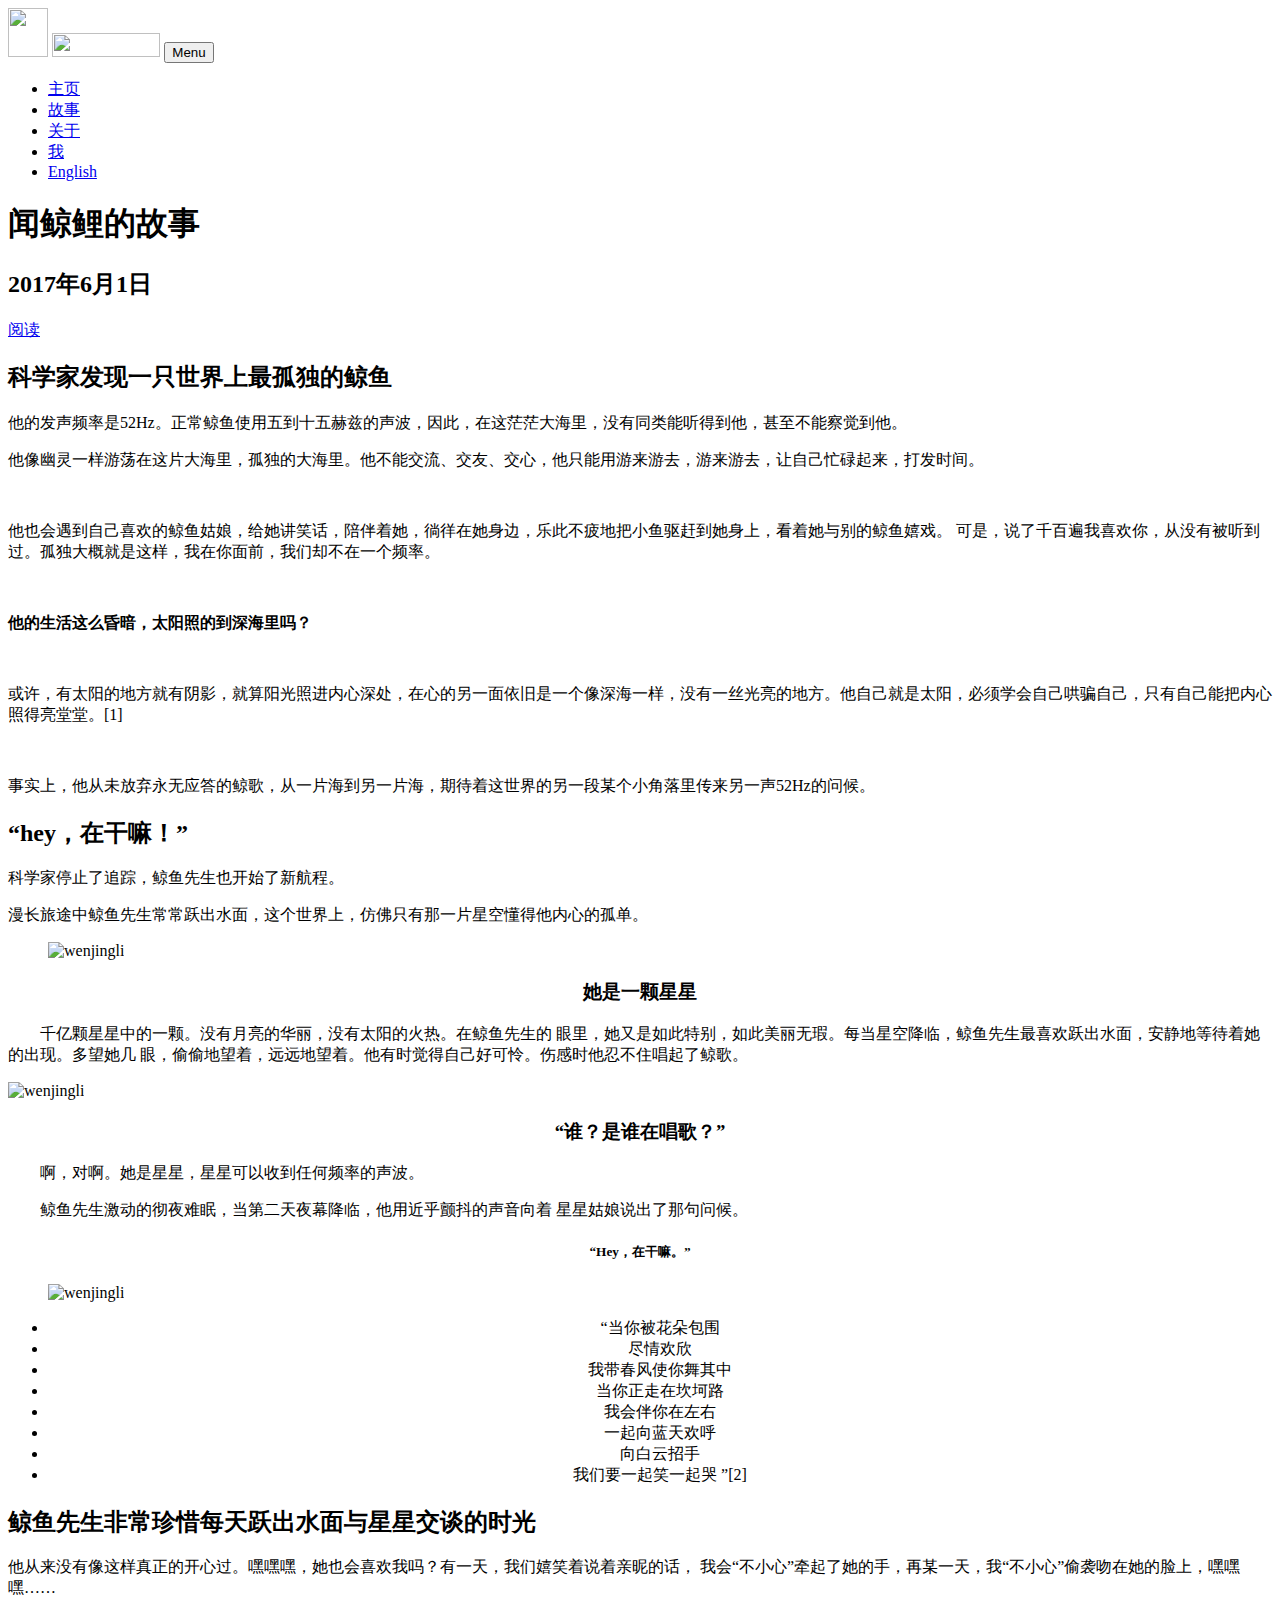
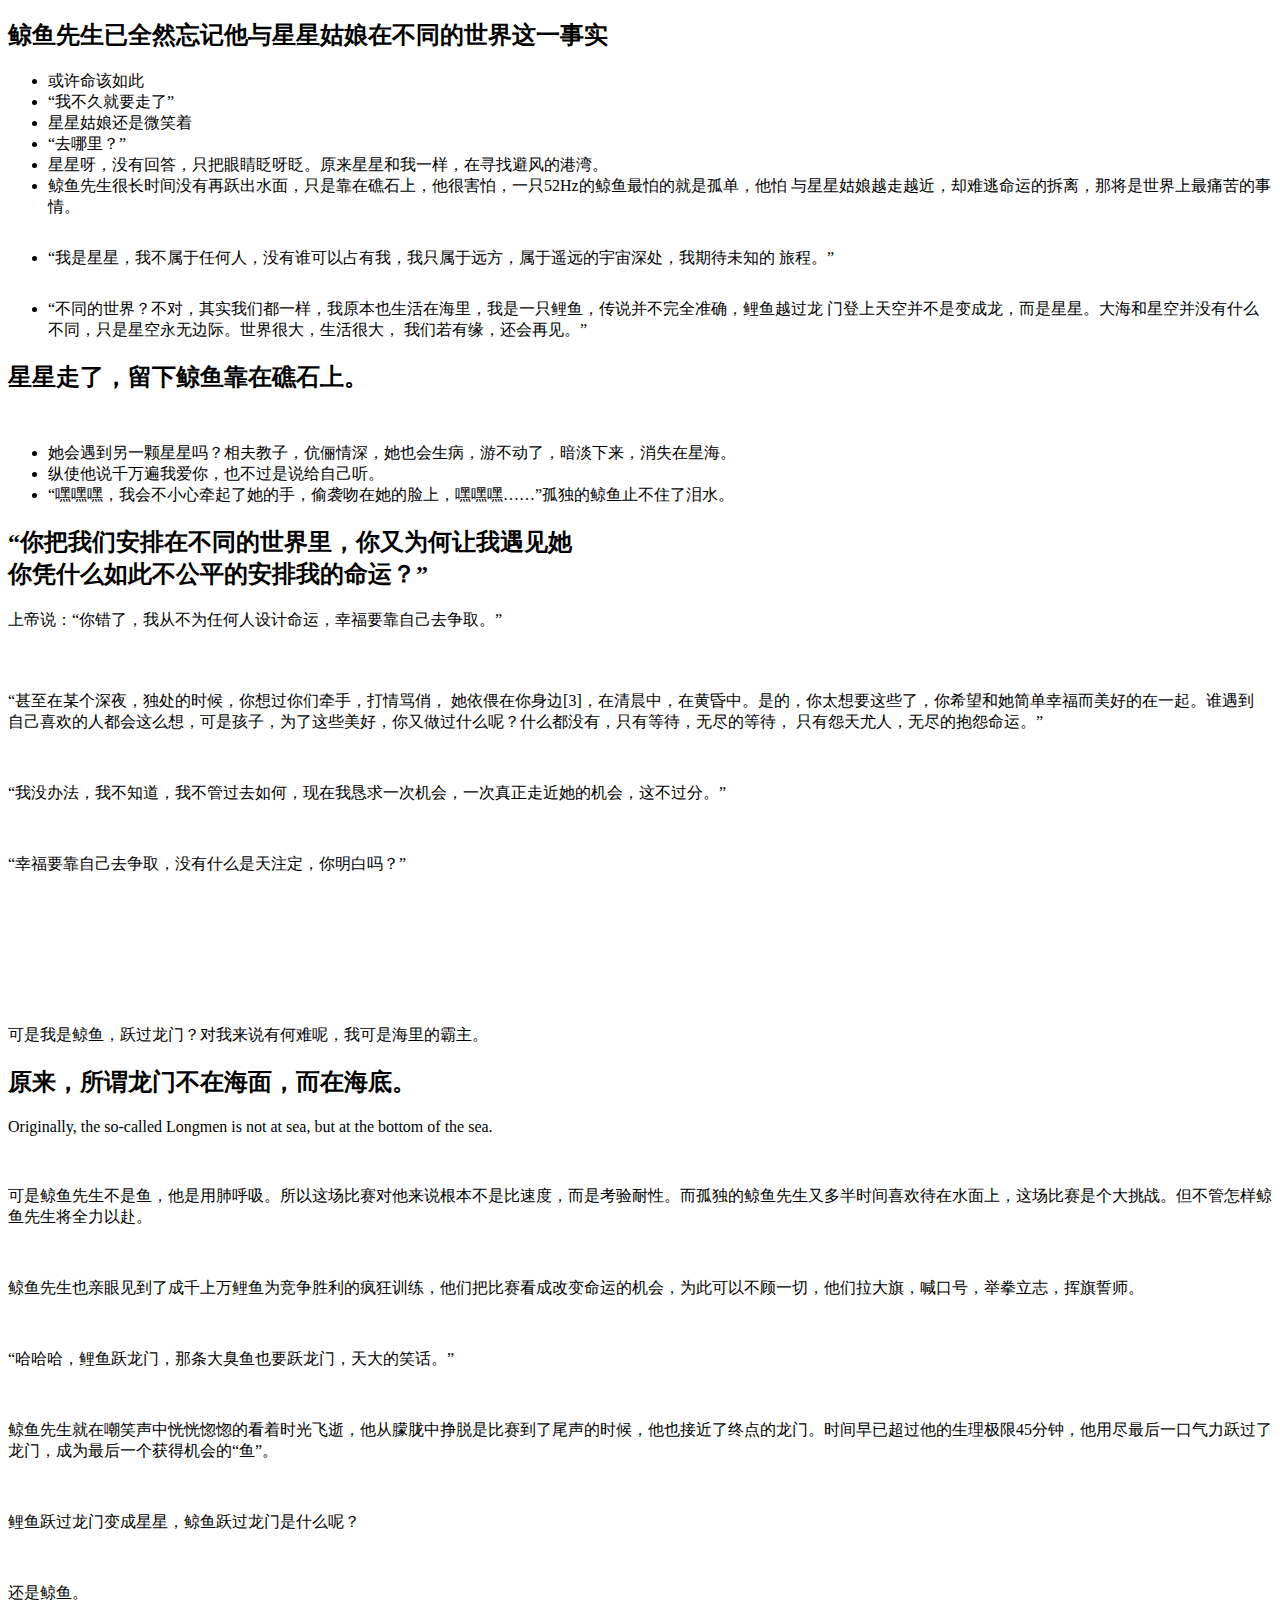
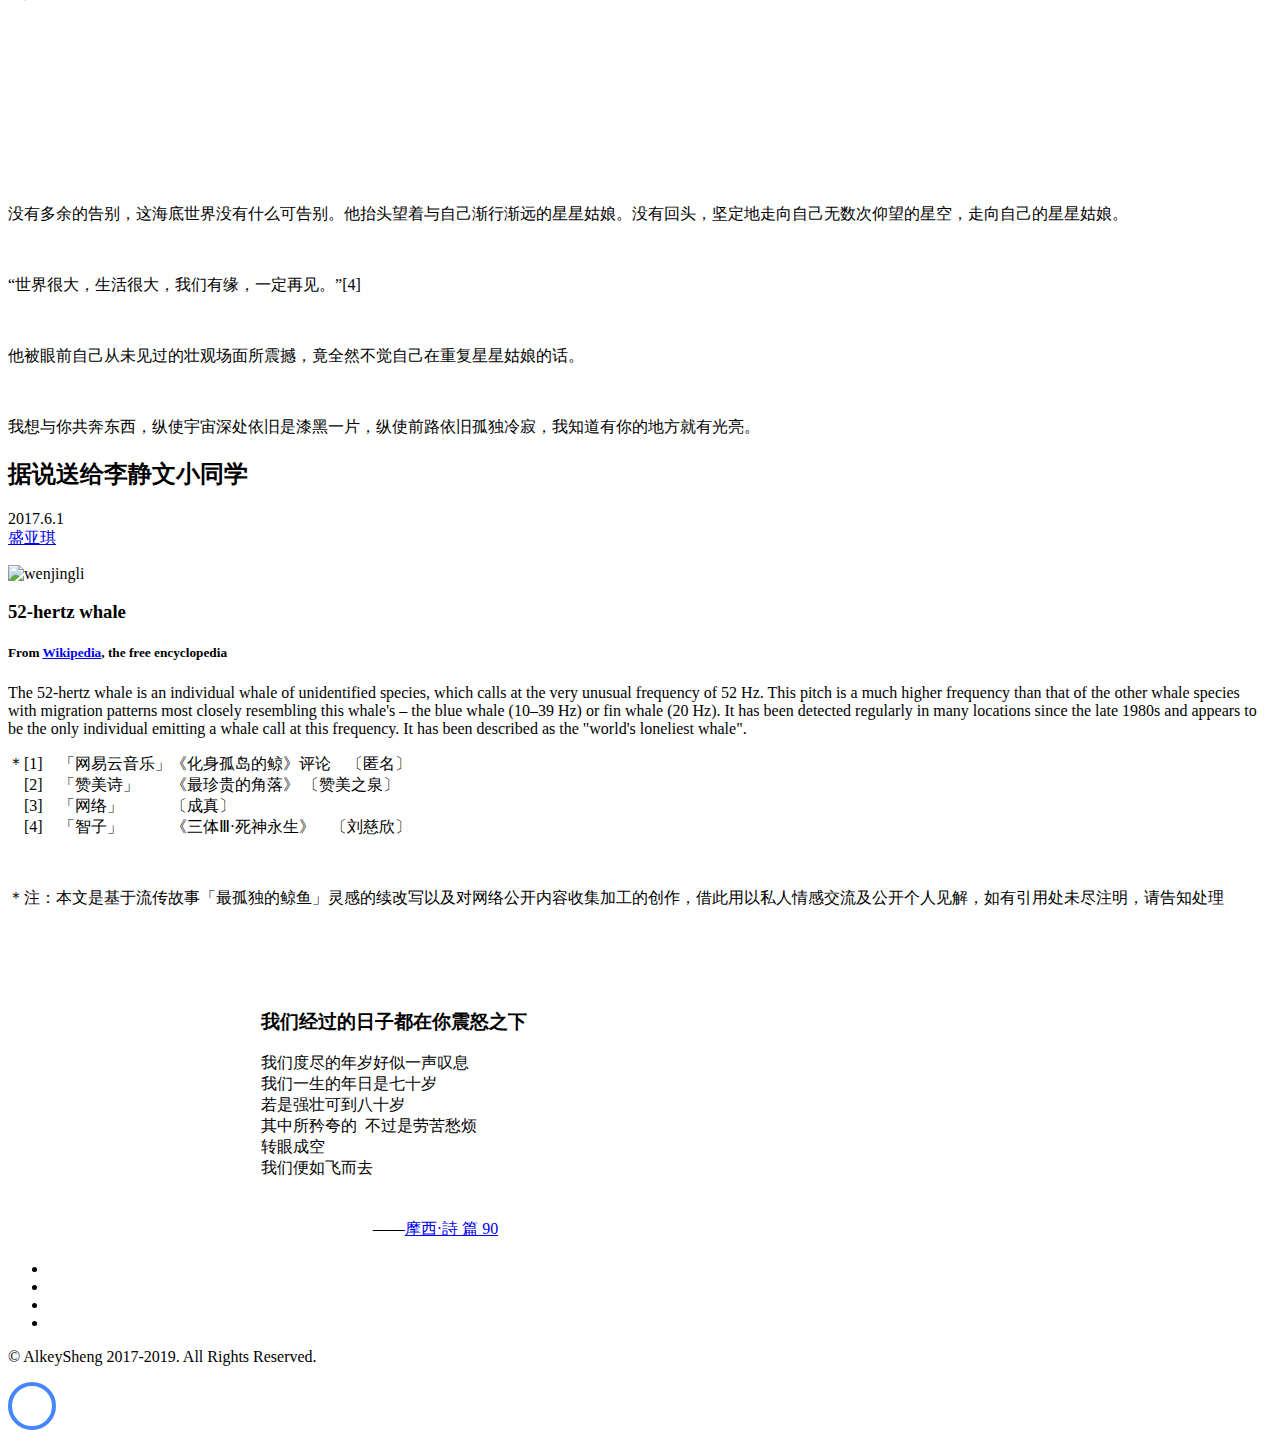
==== index.html @ c494d9fe "Add files via upload" ====
<!DOCTYPE html>
<html lang="en">
  <head>
    <title>闻鲸鲤的故事</title>
    <link rel="icon" href="bitbug_favicon.ico" type="image/x-icon">
    <meta charset="utf-8">
    <meta name="viewport" content="width=device-width, initial-scale=1, shrink-to-fit=no">
    <meta name="description" content="wenjingli" />
    
    <link href="https://fonts.googleapis.com/css?family=Raleway" rel="stylesheet">
    <link rel="stylesheet" href="bootstrap.min.css">
    <link rel="stylesheet" href="open-iconic-bootstrap.min.css">
    <link rel="stylesheet" href="animate.css">
    
    <link rel="stylesheet" href="owl.carousel.min.css">
    <link rel="stylesheet" href="owl.theme.default.min.css">

    <link rel="stylesheet" href="icomoon.css">
    <link rel="stylesheet" href="style.css">
  </head>
  <body data-spy="scroll" data-target="#ftco-navbar" data-offset="200">
    
    <nav class="navbar navbar-expand-lg navbar-dark ftco_navbar bg-dark ftco-navbar-light" id="ftco-navbar">
      <div class="container">
        <a class="navbar-brand" href="index.html"><img src="8B1A9002-C00D-49A8-9CEC-5CB482581A85.png" width="40" height="49"></a>
        <a class="navbar-brand" href="index.html"><img src="logo4.png" width="108.3" height="24.5"></a>
        
        <button class="navbar-toggler" type="button" data-toggle="collapse" data-target="#ftco-nav" aria-controls="ftco-nav" aria-expanded="false" aria-label="Toggle navigation">
          <span class="icon-menu"></span> Menu
        </button>

        <div class="collapse navbar-collapse" id="ftco-nav">
          <ul class="navbar-nav ml-auto">
            <li class="nav-item active"><a href="#section-home" class="nav-link">主页</a></li>
            <li class="nav-item"><a href="#section-features" class="nav-link">故事</a></li>
            <li class="nav-item"><a href="#section-about" class="nav-link">关于</a></li>
            <li class="nav-item"><a href="#section-contact" class="nav-link">我</a></li>
            <li class="nav-item"><a href="index_englishpage.html" class="nav-link">English</a></li>
          </ul>
        </div>
      </div>
    </nav>
    <!-- END nav -->

    <section class="ftco-cover ftco-slant" style="background-image: url(bg_3.jpg);" id="section-home">
      <div class="container">
        <div class="row align-items-center justify-content-center text-center ftco-vh-100">
          <div class="col-md-10">
            <h1 class="ftco-heading ftco-animate">闻鲸鲤的故事</h1>
            <h2 class="h5 ftco-subheading mb-5 ftco-animate">2017年6月1日</h2>
            <p><a href="#section-features"  class="btn btn-primary ftco-animate">阅读</a></p>
          </div>
        </div>
      </div>
    </section>
    
    

    <section class="ftco-section bg-light  ftco-slant ftco-slant-white" id="section-features">
      <div class="container">
        
        <div class="row">
          <div class="col-md-12 text-center mb-5 ftco-animate">
            <h2 class="text-uppercase ftco-uppercase">科学家发现一只世界上最孤独的鲸鱼</h2>
            <div class="row justify-content-center">
              <div class="col-md-7">
                <p class="lead">他的发声频率是52Hz。正常鲸鱼使用五到十五赫兹的声波，因此，在这茫茫大海里，没有同类能听得到他，甚至不能察觉到他。</p>
              </div>
            </div>
          </div>
          <div class="story">
            <p id="first">   他像幽灵一样游荡在这片大海里，孤独的大海里。他不能交流、交友、交心，他只能用游来游去，游来游去，让自己忙碌起来，打发时间。</p>
            <p style="margin-top:50px;">他也会遇到自己喜欢的鲸鱼姑娘，给她讲笑话，陪伴着她，徜徉在她身边，乐此不疲地把小鱼驱赶到她身上，看着她与别的鲸鱼嬉戏。 可是，说了千百遍我喜欢你，从没有被听到过。孤独大概就是这样，我在你面前，我们却不在一个频率。</p>
            <h4 style="margin-top:50px;">他的生活这么昏暗，太阳照的到深海里吗？</h4>
            <P style="margin-top:50px;">或许，有太阳的地方就有阴影，就算阳光照进内心深处，在心的另一面依旧是一个像深海一样，没有一丝光亮的地方。他自己就是太阳，必须学会自己哄骗自己，只有自己能把内心照得亮堂堂。[1]</P>
            <p style="margin-top:50px;">事实上，他从未放弃永无应答的鲸歌，从一片海到另一片海，期待着这世界的另一段某个小角落里传来另一声52Hz的问候。</p>
          </div>

    </section>
    <!-- END section -->

    <section class="ftco-section ftco-slant" id="section-services">
      <div class="container">
        <div class="row">
          <div class="col-md-12 text-center ftco-animate">
            <h2 class="text-uppercase ftco-uppercase">“hey，在干嘛！”</h2>
            <div class="row justify-content-center mb-5">
              <div class="col-md-7">
                <p class="lead">科学家停止了追踪，鲸鱼先生也开始了新航程。</p>
                <p class="lead"> 漫长旅途中鲸鱼先生常常跃出水面，这个世界上，仿佛只有那一片星空懂得他内心的孤单。</p>
              </div>
            </div>
          </div>
        </div>
        <!-- END row -->
        <div class="row">
          <div class="col-lg-4 mb-5 ftco-animate">
            <figure><img src="img_2.jpg" alt="wenjingli" class="img-fluid"></figure>
            <div class="p-3">
              <h3 class="h4" style="text-align: center">她是一颗星星</h3>
              <p class="mb-4" style="text-indent:2em;">千亿颗星星中的一颗。没有月亮的华丽，没有太阳的火热。在鲸鱼先生的
                眼里，她又是如此特别，如此美丽无瑕。每当星空降临，鲸鱼先生最喜欢跃出水面，安静地等待着她的出现。多望她几
                眼，偷偷地望着，远远地望着。他有时觉得自己好可怜。伤感时他忍不住唱起了鲸歌。</p>

            </div>
          </div>

          <div class="col-lg-4 mb-5 ftco-animate">
            <figure style="margin: auto"><img src="img_1.jpg"  alt="wenjingli" class="img-fluid"></figure>
            <div class="p-3">
              <h3 class="h4" style="text-align: center">“谁？是谁在唱歌？”</h3>
              <p class="mb-4" style="text-indent:2em;">啊，对啊。她是星星，星星可以收到任何频率的声波。</p>
              <p class="mb-4" style="text-indent:2em;">鲸鱼先生激动的彻夜难眠，当第二天夜幕降临，他用近乎颤抖的声音向着
                星星姑娘说出了那句问候。</p>
              <h5 style="text-align:center">“Hey，在干嘛。”</h5>
            </div>
          </div>

          <div class="col-lg-4 mb-5 ftco-animate">
            <figure><img src="img_3.jpg" style="margin: auto" alt="wenjingli" class="img-fluid"></figure>
            <div class="p-3">

              <ul class="list-unstyled ftco-list-check text-left" style="text-align: center">
                <li class="d-flex mb-2">“当你被花朵包围</li>
                <li class="d-flex mb-2">尽情欢欣</li>
                <li class="d-flex mb-2">我带春风使你舞其中</li>
                <li class="d-flex mb-2">当你正走在坎坷路</li>
                <li class="d-flex mb-2">我会伴你在左右</li>
                <li class="d-flex mb-2">一起向蓝天欢呼</li>
                <li class="d-flex mb-2">向白云招手</li>
                <li class="d-flex mb-2">我们要一起笑一起哭 ”[2]</li>
              </ul>
            </div>
          </div>

        </div>
      </div>
    </section>

    <section class="ftco-section bg-light ftco-slant ftco-slant-white" id="section-pricing" >
      <div class="container">
        <div class="row">
          <div class="col-md-12 text-center ftco-animate">
            <h2 class="text-uppercase ftco-uppercase">鲸鱼先生非常珍惜每天跃出水面与星星交谈的时光</h2>
            <div class="row justify-content-center mb-5">
              <div class="col-md-7">
                <p class="lead">他从来没有像这样真正的开心过。嘿嘿嘿，她也会喜欢我吗？有一天，我们嬉笑着说着亲昵的话，
                  我会“不小心”牵起了她的手，再某一天，我“不小心”偷袭吻在她的脸上，嘿嘿嘿……</p>
              </div>
            </div>
          </div>
        </div>
        <!-- END row -->
        <div class="row">
          <div class="col-md bg-white p-5 m-2 text-center mb-2 ftco-animate">
            <div class="ftco-pricing">
              <h2>鲸鱼先生已全然忘记他与星星姑娘在不同的世界这一事实</h2>
              <ul class="list-unstyled mb-5">
                <li>或许命该如此</li>
                <li>“我不久就要走了”</li>
                <li>星星姑娘还是微笑着</li>
                <li>“去哪里？”</li>
                <li>星星呀，没有回答，只把眼睛眨呀眨。原来星星和我一样，在寻找避风的港湾。</li>
                <li>鲸鱼先生很长时间没有再跃出水面，只是靠在礁石上，他很害怕，一只52Hz的鲸鱼最怕的就是孤单，他怕
                  与星星姑娘越走越近，却难逃命运的拆离，那将是世界上最痛苦的事情。</li>
              </ul>

            </div>
          </div>
          <div class="col-md bg-white p-5 m-2 text-center mb-2 ftco-animate">
            <div class="ftco-pricing">
              <ul class="list-unstyled mb-5" style="margin-top: 30px">
                <li>“我是星星，我不属于任何人，没有谁可以占有我，我只属于远方，属于遥远的宇宙深处，我期待未知的
                  旅程。”</li>
                <li style="margin-top: 30px">“不同的世界？不对，其实我们都一样，我原本也生活在海里，我是一只鲤鱼，传说并不完全准确，鲤鱼越过龙
                  门登上天空并不是变成龙，而是星星。大海和星空并没有什么不同，只是星空永无边际。世界很大，生活很大，
                  我们若有缘，还会再见。”</li>
              </ul>
            </div>
          </div>
          <div class="w-100 clearfix d-xl-none"></div>
          <div class="col-md bg-white  ftco-pricing-popular p-5 m-2 text-center mb-2 ftco-animate">
              <h2>星星走了，留下鲸鱼靠在礁石上。</h2>
              <ul class="list-unstyled mb-5">
                <li style="margin-top: 50px">她会遇到另一颗星星吗？相夫教子，伉俪情深，她也会生病，游不动了，暗淡下来，消失在星海。</li>
                <li>纵使他说千万遍我爱你，也不过是说给自己听。</li>
                <li>“嘿嘿嘿，我会不小心牵起了她的手，偷袭吻在她的脸上，嘿嘿嘿……”孤独的鲸鱼止不住了泪水。</li>

              </ul>
            </div>
          </div>

          </div>
        </div>
      </div>
    </section>


    <section class="ftco-section ftco-slant ftco-slant-light">
      <div class="container">
        <div class="row">
          <div class="col-md-12 text-center ftco-animate">
            <h2 class="text-uppercase ftco-uppercase">“你把我们安排在不同的世界里，你又为何让我遇见她<br/>你凭什么如此不公平的安排我的命运？”</h2>
            <div class="row justify-content-center mb-5">
              <div class="col-md-7">
                <p class="lead">上帝说：“你错了，我从不为任何人设计命运，幸福要靠自己去争取。”</p>
              </div>
            </div>
          </div>
        </div>
        <div class="story" style="margin-top: 60px">
          <p>“甚至在某个深夜，独处的时候，你想过你们牵手，打情骂俏，
          她依偎在你身边[3]，在清晨中，在黄昏中。是的，你太想要这些了，你希望和她简单幸福而美好的在一起。谁遇到
          自己喜欢的人都会这么想，可是孩子，为了这些美好，你又做过什么呢？什么都没有，只有等待，无尽的等待，
            只有怨天尤人，无尽的抱怨命运。”</p>
          <p style="margin-top:50px;">“我没办法，我不知道，我不管过去如何，现在我恳求一次机会，一次真正走近她的机会，这不过分。”</p>
          <p style="margin-top:50px;">“幸福要靠自己去争取，没有什么是天注定，你明白吗？”</p>
          <p style="margin-top:150px;"> 可是我是鲸鱼，跃过龙门？对我来说有何难呢，我可是海里的霸主。</p>
        </div>
    </section>


    <section class="ftco-section ftco-slant ftco-slant-light  bg-light ftco-slant ftco-slant-white" id="section-faq">
      <div class="container">
        <div class="row mb-5">
          <div class="col-md-12 text-center ftco-animate">
            <h2 class="text-uppercase ftco-uppercase">原来，所谓龙门不在海面，而在海底。</h2>
            <div class="row justify-content-center mb-5">
              <div class="col-md-7">
                <p class="lead">Originally, the so-called Longmen is not at sea, but at the bottom of the sea.</p>
              </div>
            </div>
          </div>
        </div>
        <div class="story" style="margin-top: 30px">
          <p style="margin-top:50px;">可是鲸鱼先生不是鱼，他是用肺呼吸。所以这场比赛对他来说根本不是比速度，而是考验耐性。而孤独的鲸鱼先生又多半时间喜欢待在水面上，这场比赛是个大挑战。但不管怎样鲸鱼先生将全力以赴。</p>
          <p style="margin-top:50px;">鲸鱼先生也亲眼见到了成千上万鲤鱼为竞争胜利的疯狂训练，他们把比赛看成改变命运的机会，为此可以不顾一切，他们拉大旗，喊口号，举拳立志，挥旗誓师。</p>
          <p style="margin-top:50px;">“哈哈哈，鲤鱼跃龙门，那条大臭鱼也要跃龙门，天大的笑话。”</p>
          <p style="margin-top:50px;"> 鲸鱼先生就在嘲笑声中恍恍惚惚的看着时光飞逝，他从朦胧中挣脱是比赛到了尾声的时候，他也接近了终点的龙门。时间早已超过他的生理极限45分钟，他用尽最后一口气力跃过了龙门，成为最后一个获得机会的“鱼”。</p>
          <p style="margin-top:50px;">鲤鱼跃过龙门变成星星，鲸鱼跃过龙门是什么呢？</p>
          <p style="margin-top:50px;">还是鲸鱼。</p>
          <p style="margin-top:200px;">没有多余的告别，这海底世界没有什么可告别。他抬头望着与自己渐行渐远的星星姑娘。没有回头，坚定地走向自己无数次仰望的星空，走向自己的星星姑娘。</p>
          <p style="margin-top:50px;">“世界很大，生活很大，我们有缘，一定再见。”[4]</p>
          <p style="margin-top:50px;">他被眼前自己从未见过的壮观场面所震撼，竟全然不觉自己在重复星星姑娘的话。</p>
          <p style="margin-top:50px;">我想与你共奔东西，纵使宇宙深处依旧是漆黑一片，纵使前路依旧孤独冷寂，我知道有你的地方就有光亮。</p>
        </div>
    </section>

    <section class="ftco-section ftco-slant ftco-slant-light" id="section-about">
      <div class="container">

        <div class="row mb-5">
          <div class="col-md-12 text-center ftco-animate">
            <h2 class="text-uppercase ftco-uppercase"> 据说送给李静文小同学</h2>
            <div class="row justify-content-center mb-5">
              <div class="col-md-7">
                <p class="lead"> 2017.6.1 <br/><a href="https://weibo.com/2351446567">盛亚琪</a></p>
              </div>
            </div>
          </div>
        </div>
        <!-- END row -->


        <div class="row no-gutters align-items-center ftco-animate">
          <div class="col-md-6 mb-md-0 mb-5">
            <img src="james-carol-lee-1112971-unsplash.jpg" alt="wenjingli" class="img-fluid">
          </div>
          <div class="col-md-6 p-md-5">
            <h3 class="h3 mb-4">52-hertz whale</h3>
            <h5>From <a href="https://en.wikipedia.org/wiki/52-hertz_whale">Wikipedia</a>, the free encyclopedia</h5>
            <p>The 52-hertz whale is an individual whale of unidentified species, which calls at the very unusual frequency of 52 Hz. This pitch is a much higher frequency than that of the other whale species with migration patterns most closely resembling this whale's – the blue whale (10–39 Hz) or fin whale (20 Hz). It has been detected regularly in many locations since the late 1980s and appears to be the only individual emitting a whale call at this frequency. It has been described as the "world's loneliest whale".</p>
            
          </div>
            <p>
            ＊[1]　「网易云音乐」《化身孤岛的鲸》评论　〔匿名〕</br>
            　[2]　「赞美诗」　　《最珍贵的角落》     〔赞美之泉〕</br>
            　[3]　「网络」　　　〔成真〕</br>
            　[4]　「智子」　　　《三体Ⅲ·死神永生》　〔刘慈欣〕
</p>
            </br>
            <p>＊注：本文是基于流传故事「最孤独的鲸鱼」灵感的续改写以及对网络公开内容收集加工的创作，借此用以私人情感交流及公开个人见解，如有引用处未尽注明，请告知处理</p>
        </div>


      </div>
    </section>





    </section>
    <section class="ftco-section bg-white ftco-slant ftco-slant-dark" id="section-contact">
      <div class="container">
        <div class="row">

          <div class="col-md pr-md-5 mb-5">
            <div class="row no-gutters align-items-center ftco-animate">
              <div class="col-md-6 p-md-5 order-md-1" style="margin-top: 100px;margin-left: 20%">
                <h3 class="h3 mb-4">我们经过的日子都在你震怒之下</h3>
                <p>我们度尽的年岁好似一声叹息<br/>我们一生的年日是七十岁<br/>若是强壮可到八十岁<br/>其中所矜夸的&ensp;不过是劳苦愁烦<br/>转眼成空<br/>我们便如飞而去</p>
                <p class="mb-5" style="text-indent: 7em;margin-top: 40px;">——<a href="https://www.biblegateway.com/passage/?search=%E8%A9%A9+%E7%AF%87+90&version=CUV">摩西·詩 篇 90</a></p>
              </div>
            </div>
          </div>

        </div>
      </div>
    </section>

    <footer class="ftco-footer ftco-bg-dark">
      <div class="container">
        <div class="row mb-5">
          <div class="col-md-8">
            <div class="row">
              <div class="col-md">
                <div class="ftco-footer-widget mb-4">
                  <h2 class="ftco-heading-2"></h2>

                </div>
              </div>
              <div class="col-md">
                <div class="ftco-footer-widget mb-4">
                  <h2 class="ftco-heading-2"></h2>

                </div>
              </div>
              <div class="col-md">
                <div class="ftco-footer-widget mb-4">
                  <h2 class="ftco-heading-2"></h2>

                </div>
              </div>
            </div>
          </div>
          <div class="col-md-4">
            <div class="ftco-footer-widget mb-4">
              <ul class="ftco-footer-social list-unstyled float-md-right float-lft">
                <li><a href="https://twitter.com/ShengYaqi"><span class="icon-twitter"></span></a></li>
                <li><a href="https://www.facebook.com/yaqi.sheng"><span class="icon-facebook"></span></a></li>
                <li><a href="https://github.com/AlkeySheng"><span class="icon-github"></span></a></li>
                <li><a href="mailto:alkeysheng@mail.ujn.edu.cn"><span class="icon-mail"></span></a></li>
              </ul>
            </div>
          </div>
        </div>
        <div class="row">
          <div class="col-md text-left">
            <p>&copy; AlkeySheng 2017-2019. All Rights Reserved. <span class="icon-heart text-danger"></span> </p>
          </div>
        </div>
      </div>
    </footer>

    <!-- loader -->
    <div id="ftco-loader" class="show fullscreen"><svg class="circular" width="48px" height="48px"><circle class="path-bg" cx="24" cy="24" r="22" fill="none" stroke-width="4" stroke="#eeeeee"/><circle class="path" cx="24" cy="24" r="22" fill="none" stroke-width="4" stroke-miterlimit="10" stroke="#4586ff"/></svg></div>


    <script src="jquery.min.js"></script>
    <script src="popper.min.js"></script>
    <script src="bootstrap.min.js"></script>
    <script src="jquery.easing.1.3.js"></script>
    <script src="jquery.waypoints.min.js"></script>
    <script src="owl.carousel.min.js"></script>
    <script src="jquery.animateNumber.min.js"></script>




    <script src="main.js"></script>


  </body>
</html>
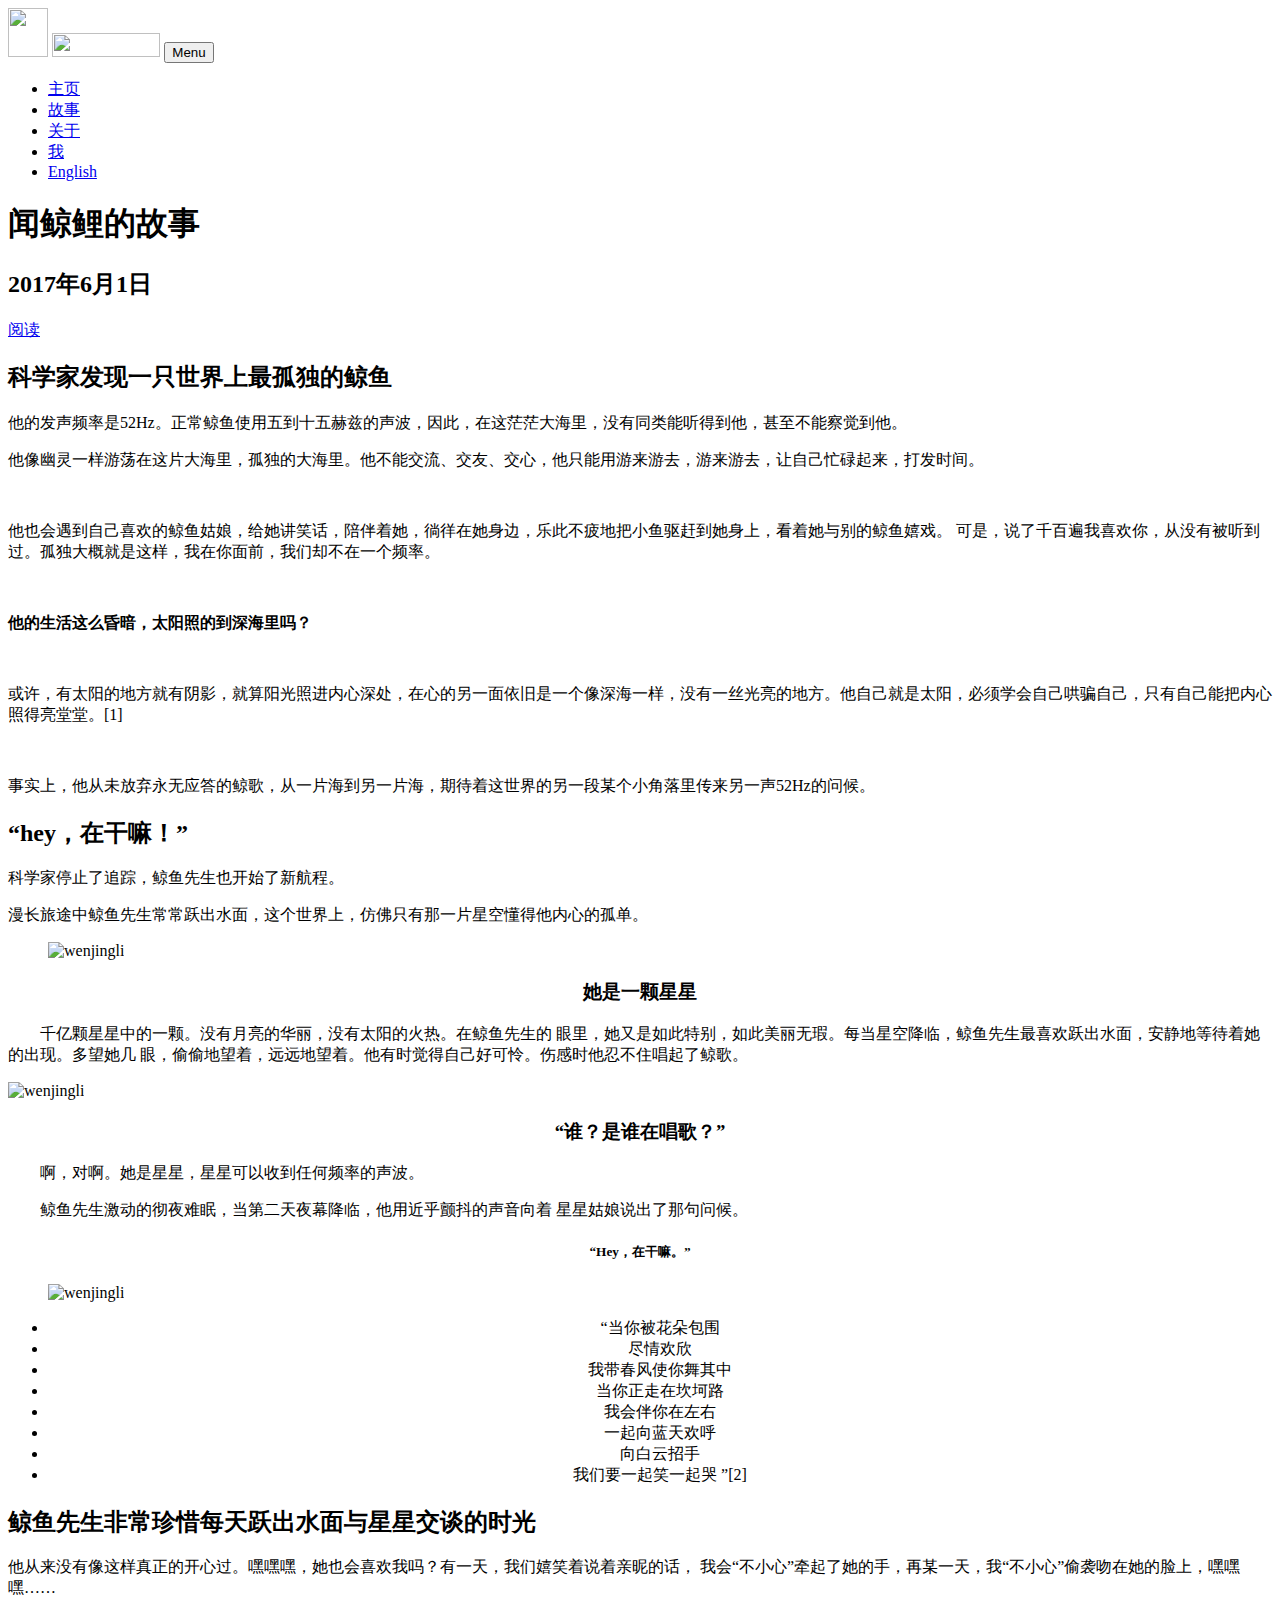
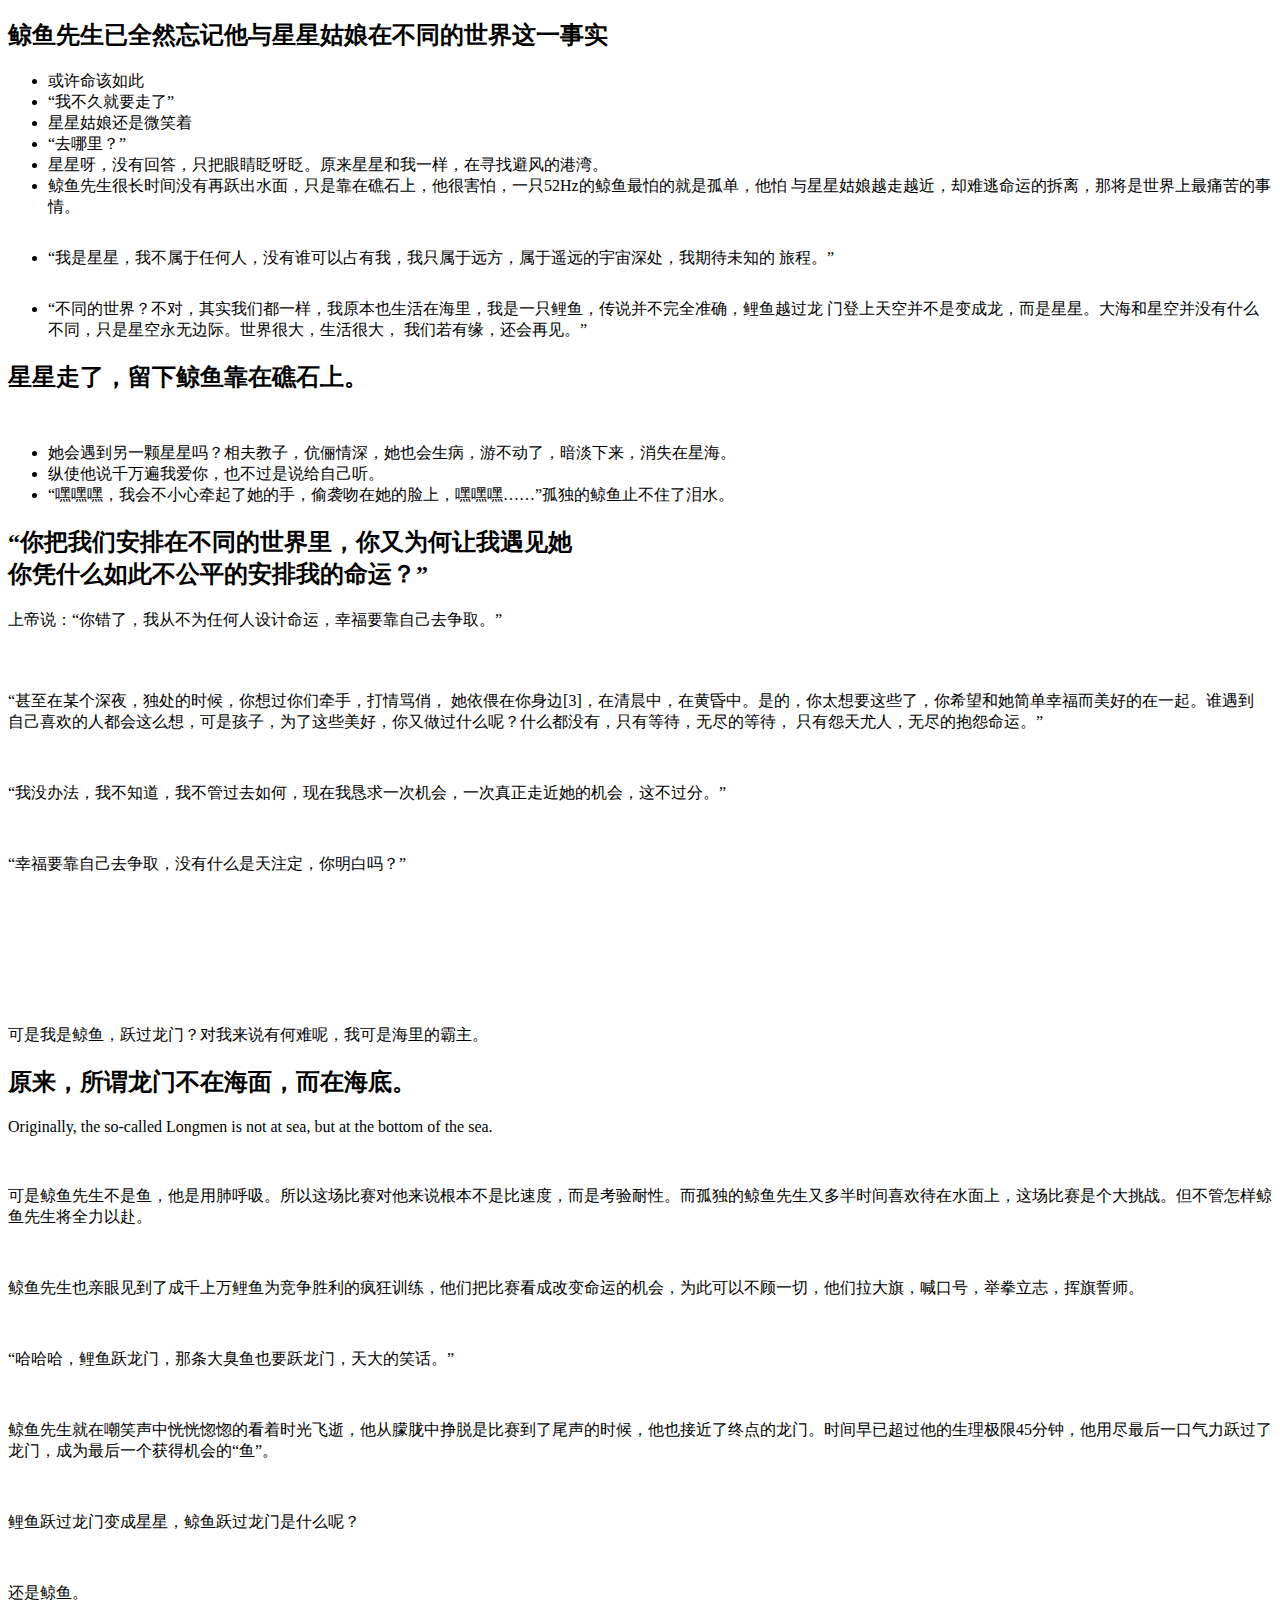
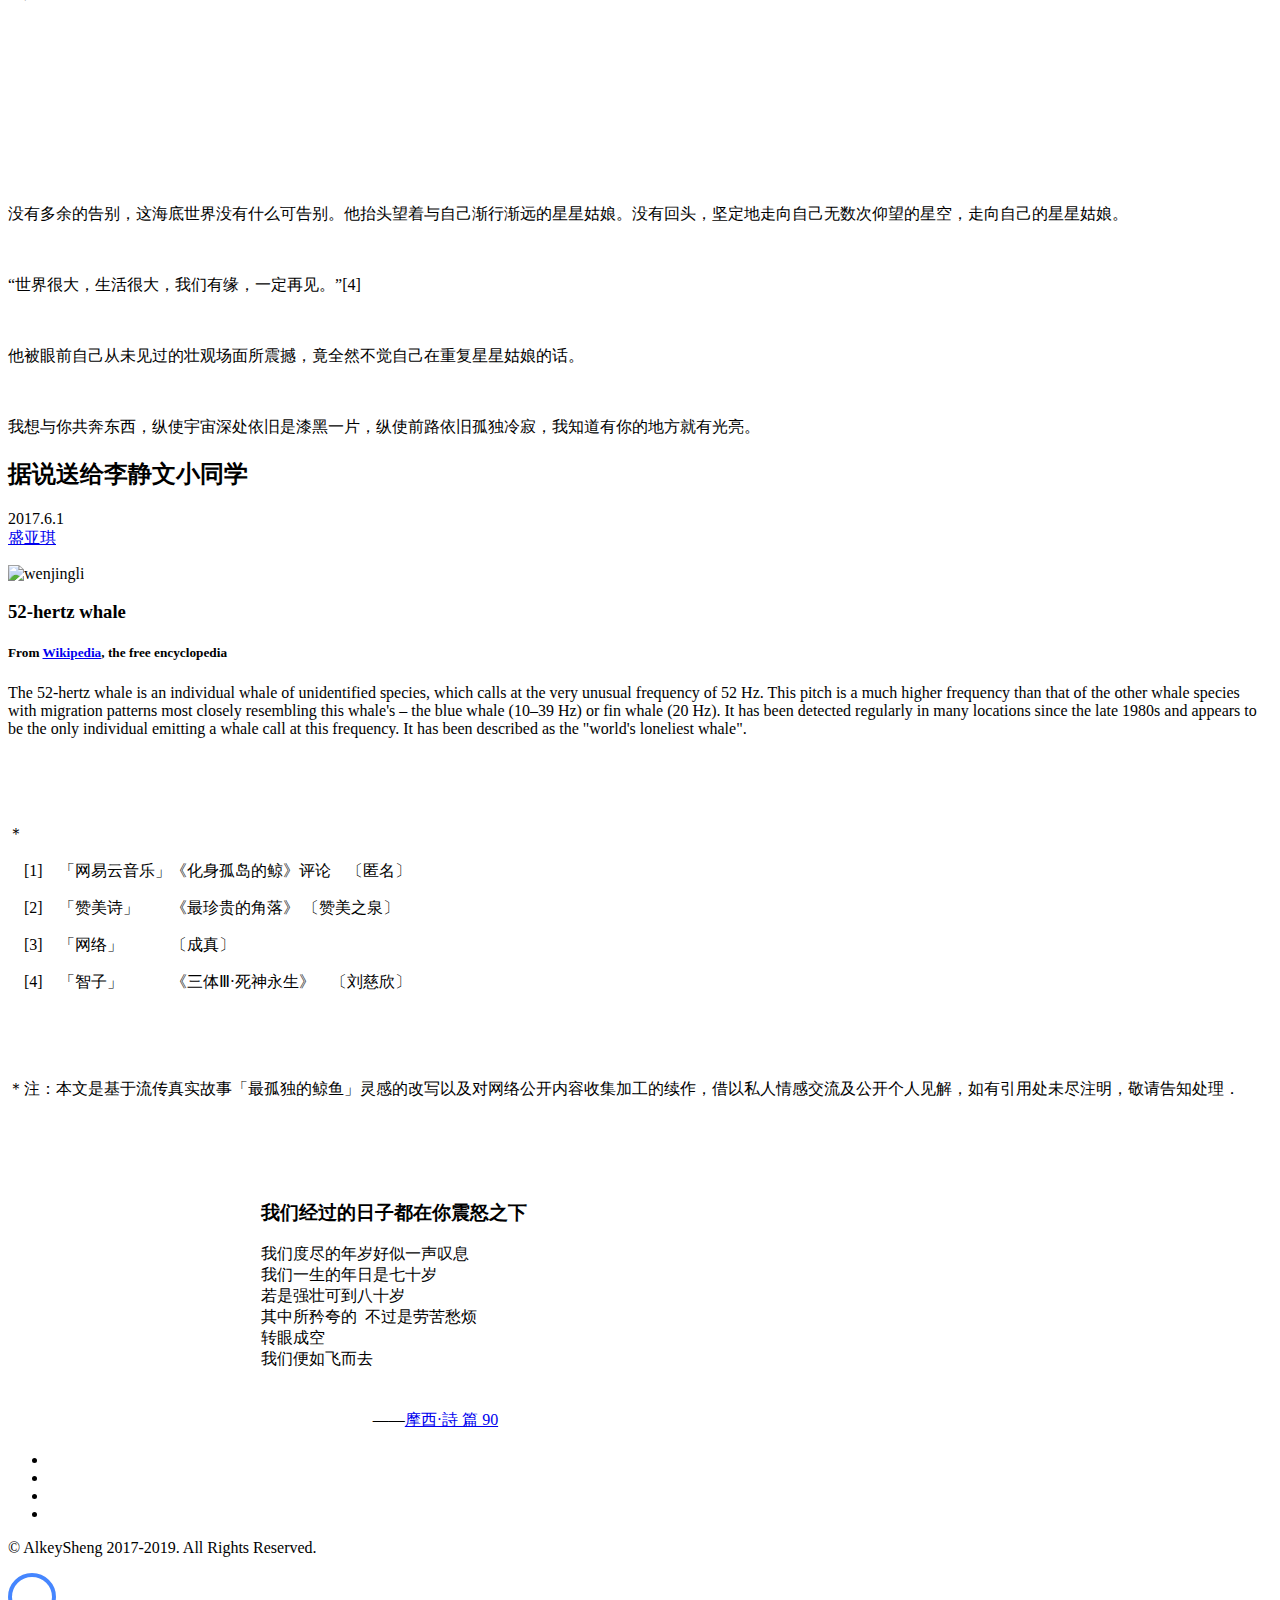
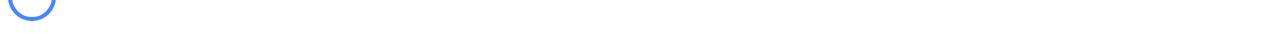
==== commit d3a1de2e: "Add files via upload" ====
--- a/index.html
+++ b/index.html
@@ -272,14 +272,18 @@
             <p>The 52-hertz whale is an individual whale of unidentified species, which calls at the very unusual frequency of 52 Hz. This pitch is a much higher frequency than that of the other whale species with migration patterns most closely resembling this whale's – the blue whale (10–39 Hz) or fin whale (20 Hz). It has been detected regularly in many locations since the late 1980s and appears to be the only individual emitting a whale call at this frequency. It has been described as the "world's loneliest whale".</p>
             
           </div>
-            <p>
-            ＊[1]　「网易云音乐」《化身孤岛的鲸》评论　〔匿名〕</br>
-            　[2]　「赞美诗」　　《最珍贵的角落》     〔赞美之泉〕</br>
-            　[3]　「网络」　　　〔成真〕</br>
-            　[4]　「智子」　　　《三体Ⅲ·死神永生》　〔刘慈欣〕
-</p>
-            </br>
-            <p>＊注：本文是基于流传故事「最孤独的鲸鱼」灵感的续改写以及对网络公开内容收集加工的创作，借此用以私人情感交流及公开个人见解，如有引用处未尽注明，请告知处理</p>
+            </br>
+            </br>
+            </br>
+            <p>＊</p>
+            <p>　[1]　「网易云音乐」《化身孤岛的鲸》评论　〔匿名〕</p>
+            <p>　[2]　「赞美诗」　　《最珍贵的角落》     〔赞美之泉〕</p>
+            <p>　[3]　「网络」　　　〔成真〕</p>
+            <p>　[4]　「智子」　　　《三体Ⅲ·死神永生》　〔刘慈欣〕</p>
+            </br>
+            </br>
+            </br>
+            <p>＊注：本文是基于流传真实故事「最孤独的鲸鱼」灵感的改写以及对网络公开内容收集加工的续作，借以私人情感交流及公开个人见解，如有引用处未尽注明，敬请告知处理．</p>
         </div>
 
 
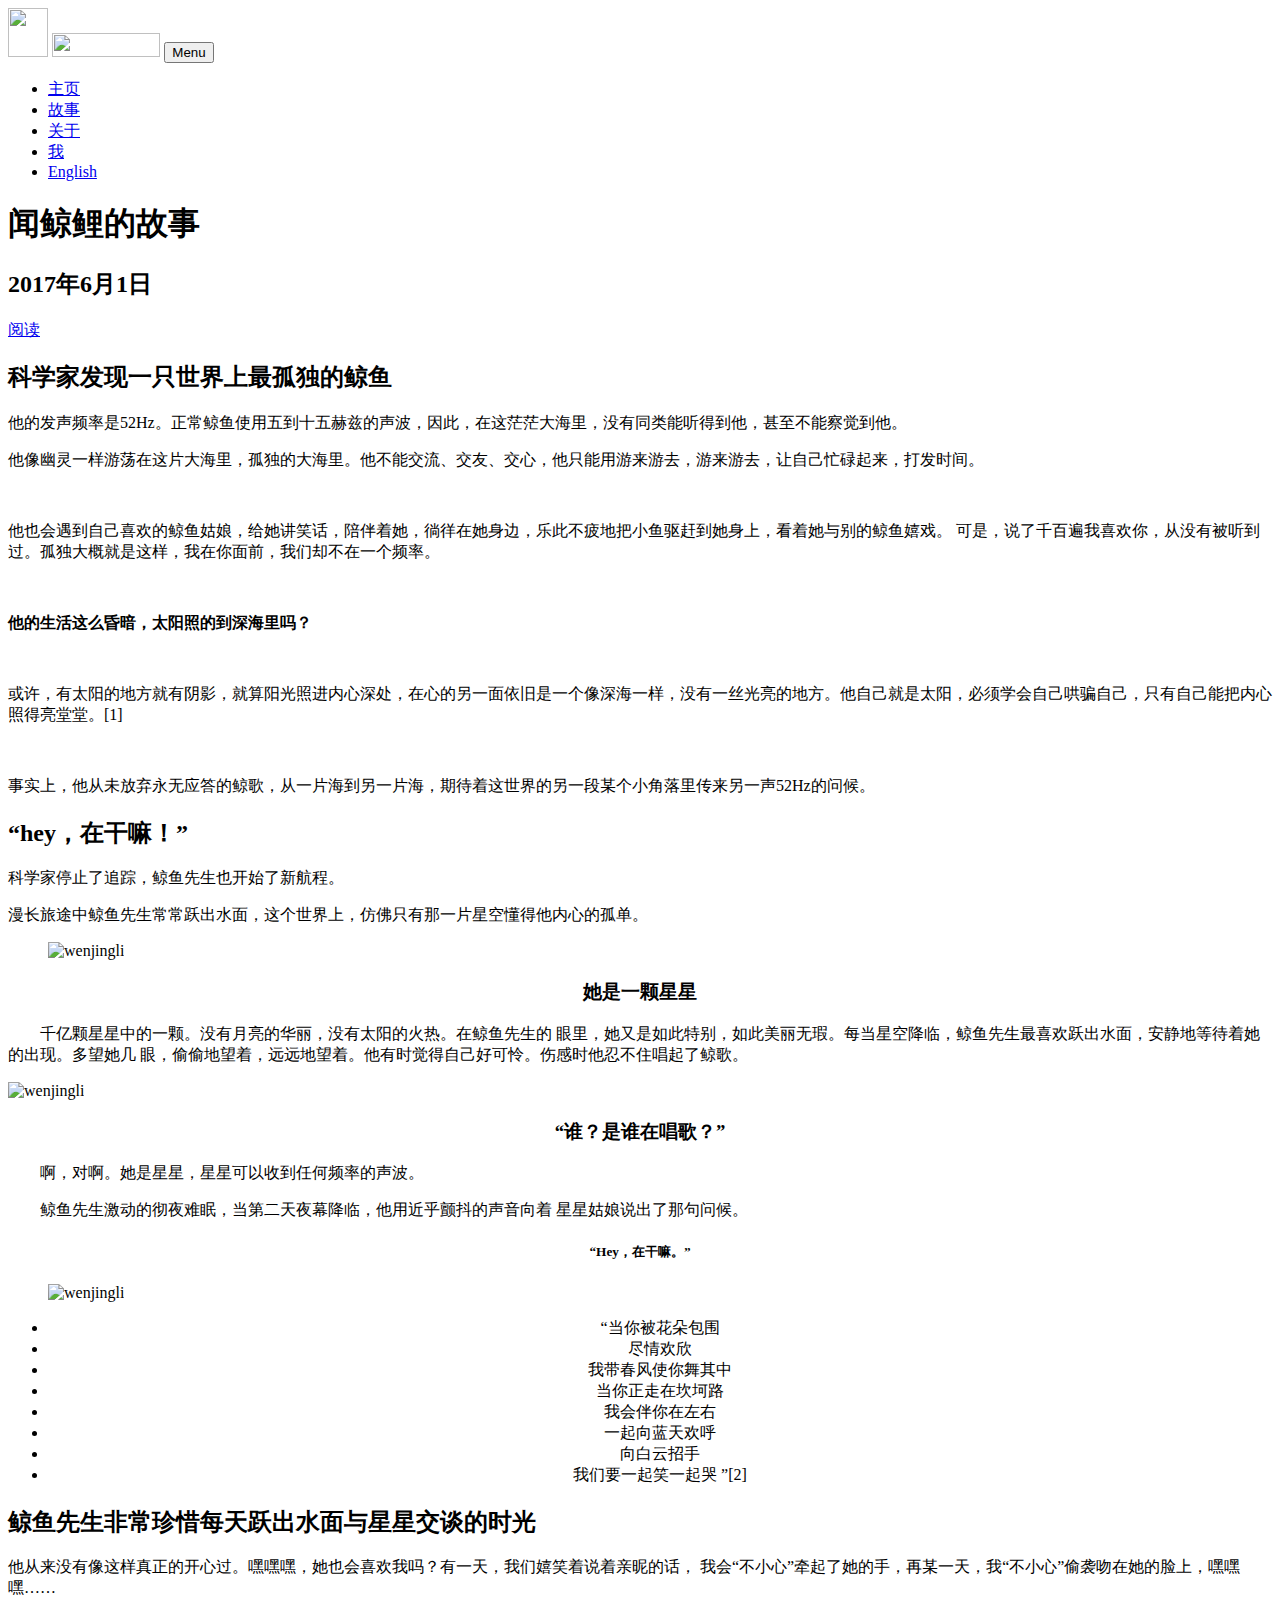
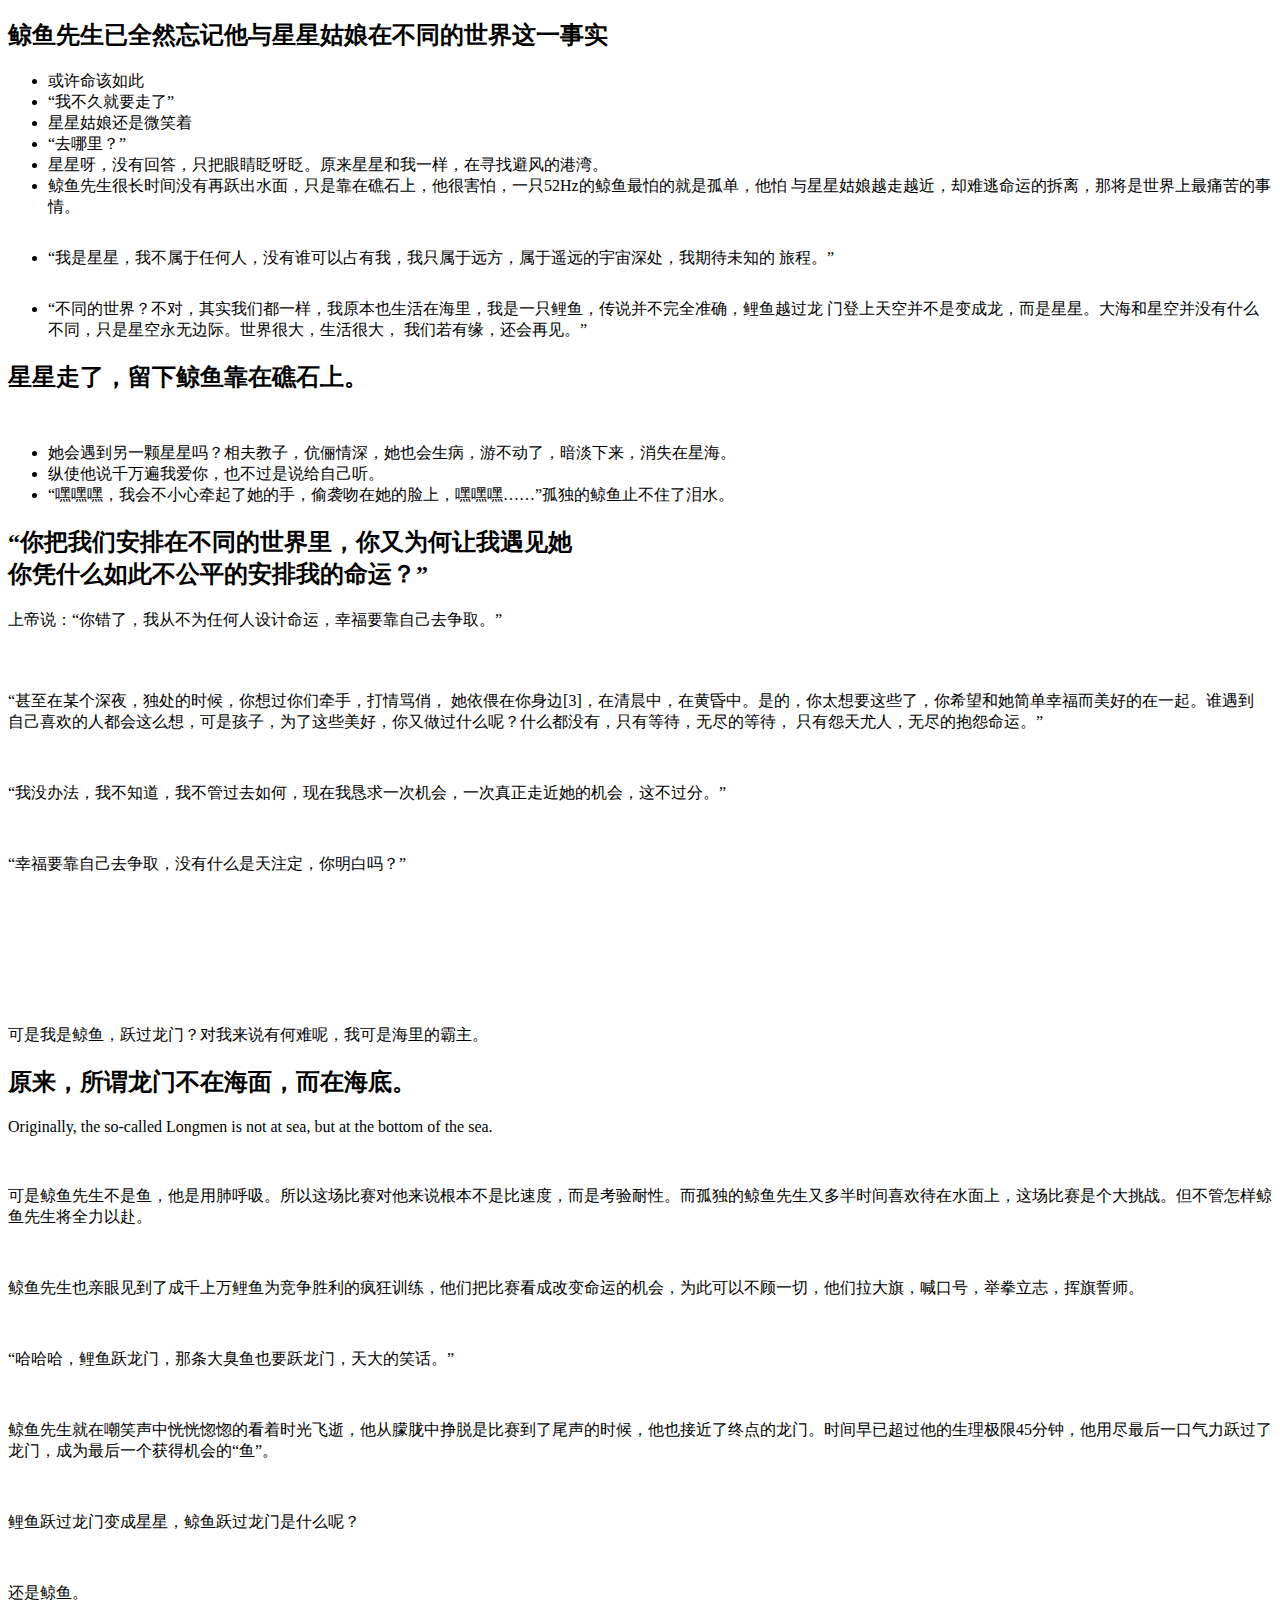
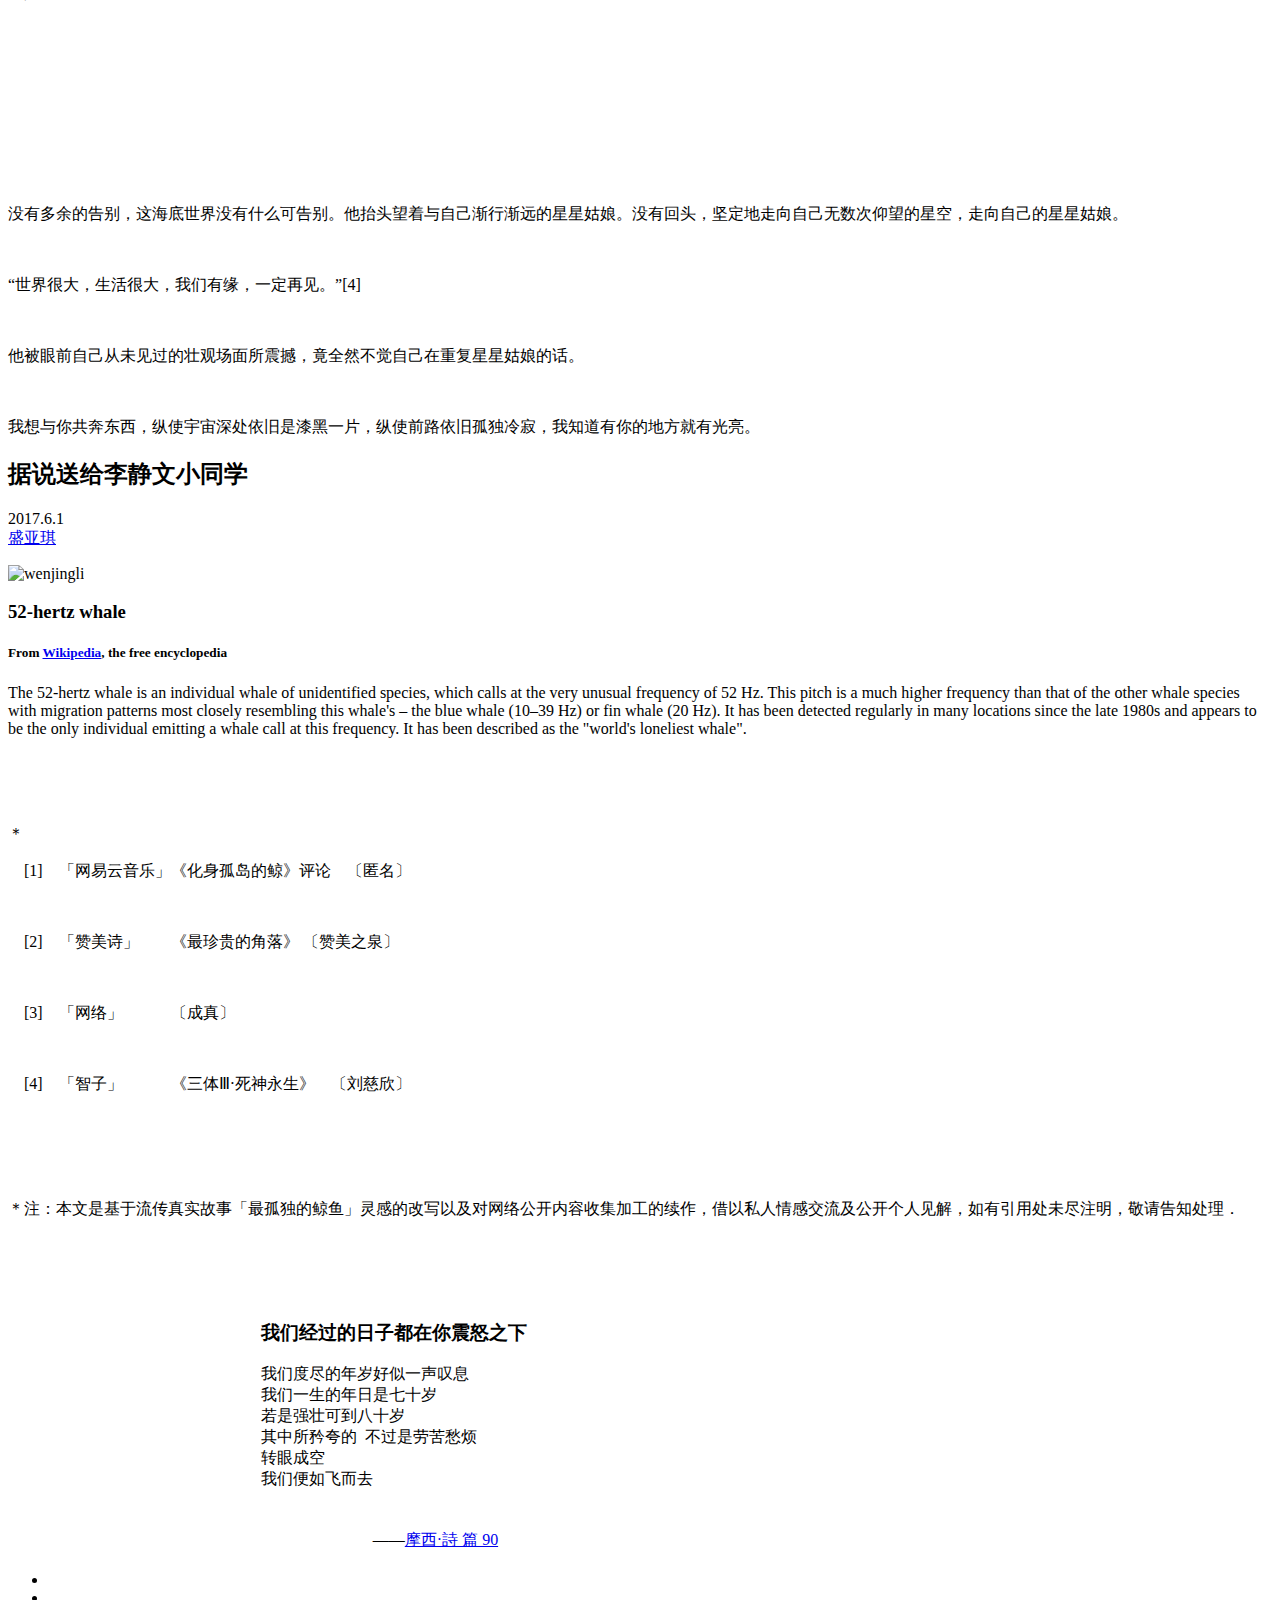
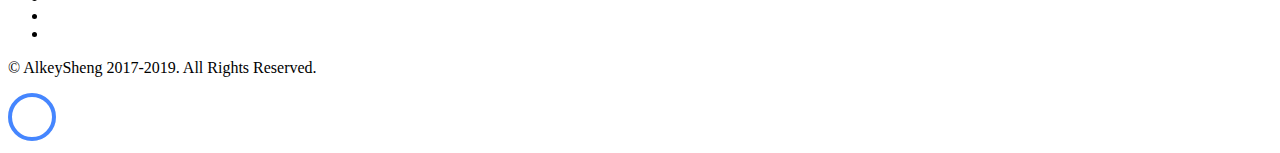
==== commit 3bd1a060: "Add files via upload" ====
--- a/index.html
+++ b/index.html
@@ -276,13 +276,14 @@
             </br>
             </br>
             <p>＊</p>
-            <p>　[1]　「网易云音乐」《化身孤岛的鲸》评论　〔匿名〕</p>
-            <p>　[2]　「赞美诗」　　《最珍贵的角落》     〔赞美之泉〕</p>
-            <p>　[3]　「网络」　　　〔成真〕</p>
+            <p>　[1]　「网易云音乐」《化身孤岛的鲸》评论　〔匿名〕</p></br>
+            <p>　[2]　「赞美诗」　　《最珍贵的角落》     〔赞美之泉〕</p></br>
+            <p>　[3]　「网络」　　　〔成真〕</p></br>
             <p>　[4]　「智子」　　　《三体Ⅲ·死神永生》　〔刘慈欣〕</p>
             </br>
             </br>
             </br>
+</br>
             <p>＊注：本文是基于流传真实故事「最孤独的鲸鱼」灵感的改写以及对网络公开内容收集加工的续作，借以私人情感交流及公开个人见解，如有引用处未尽注明，敬请告知处理．</p>
         </div>
 
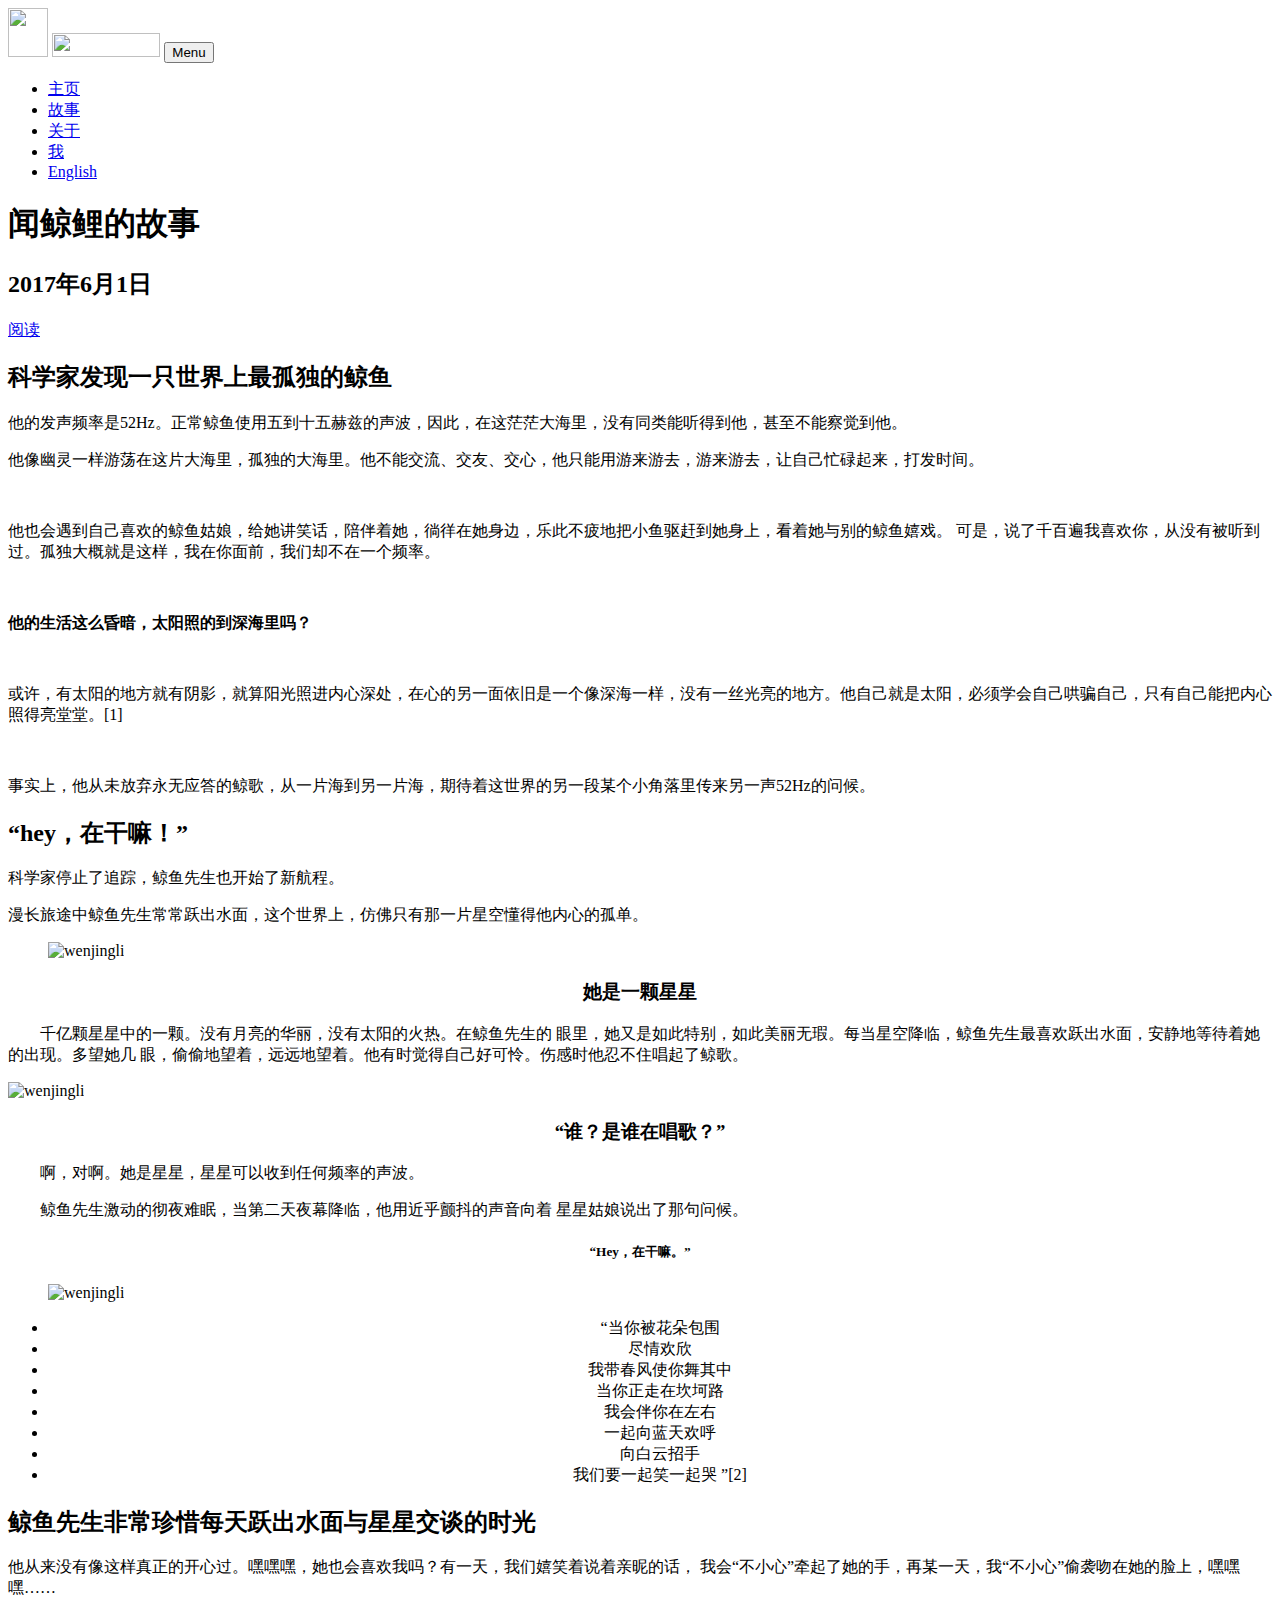
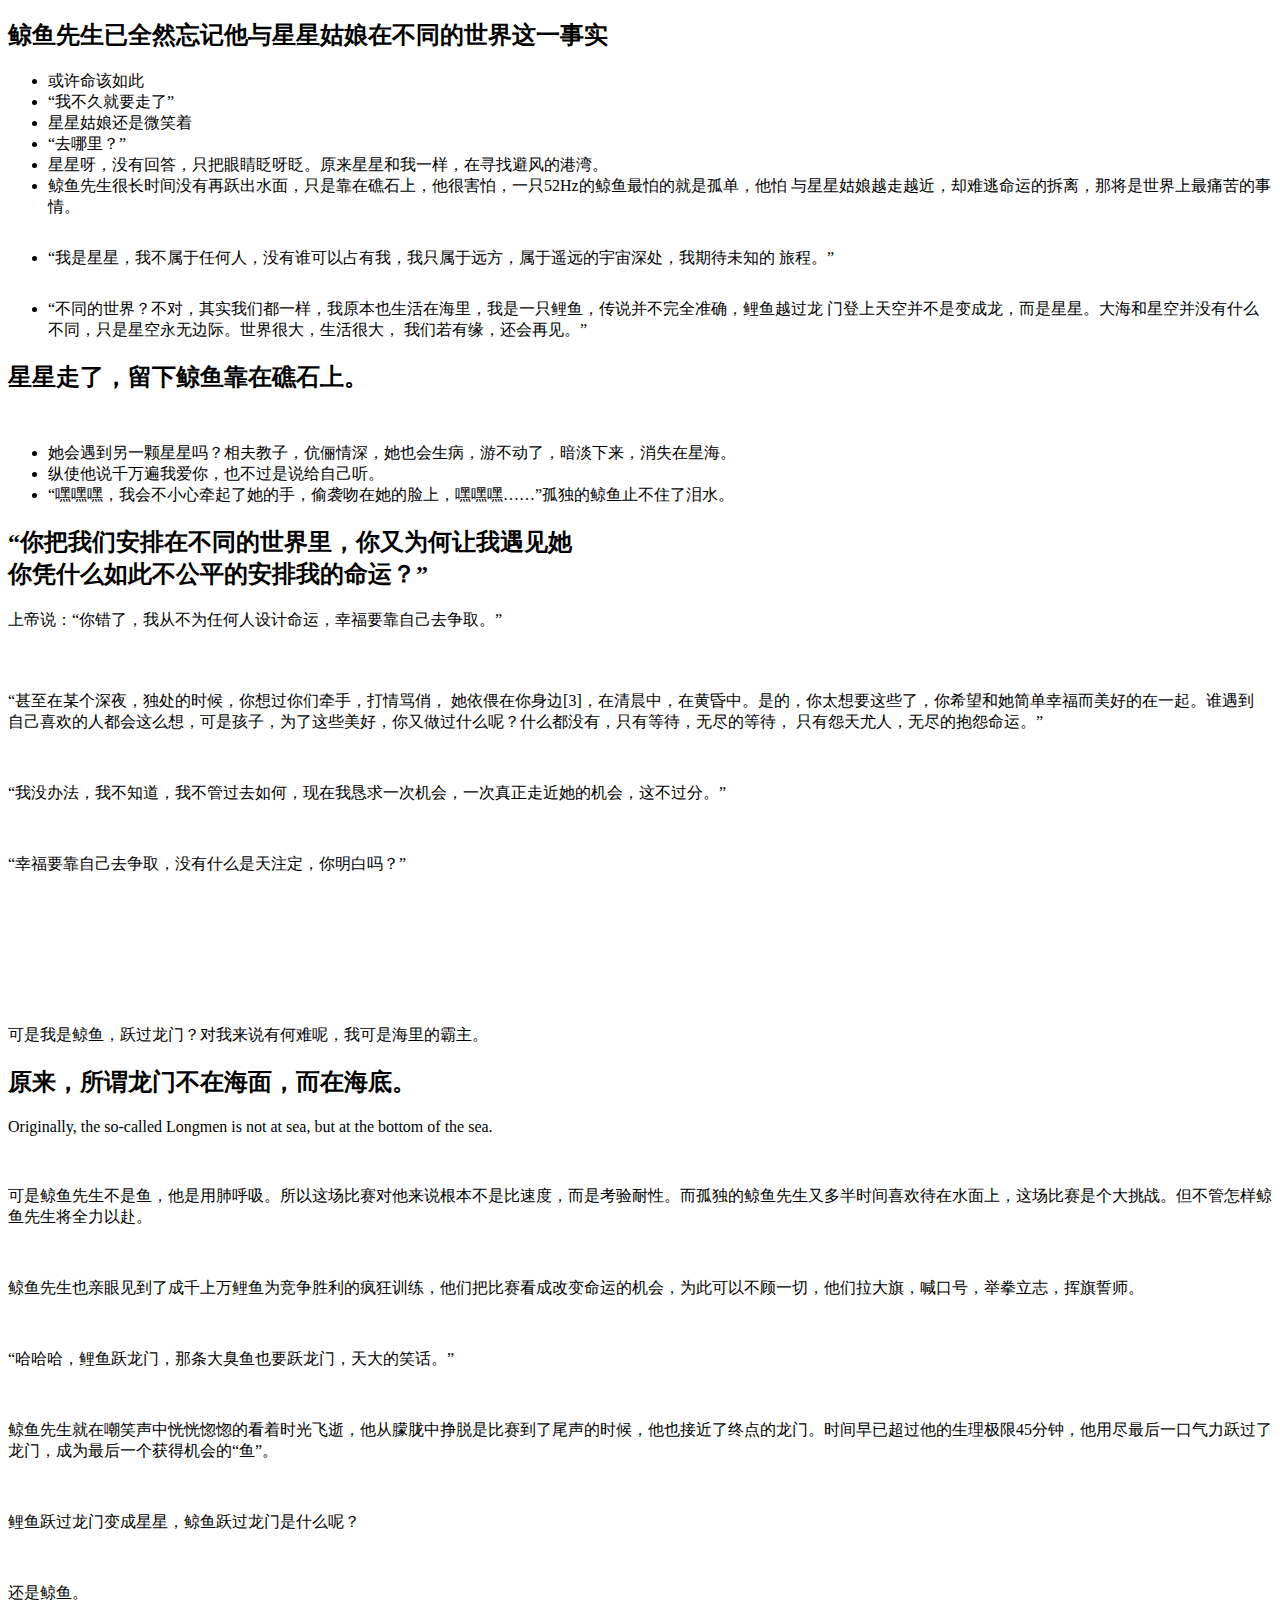
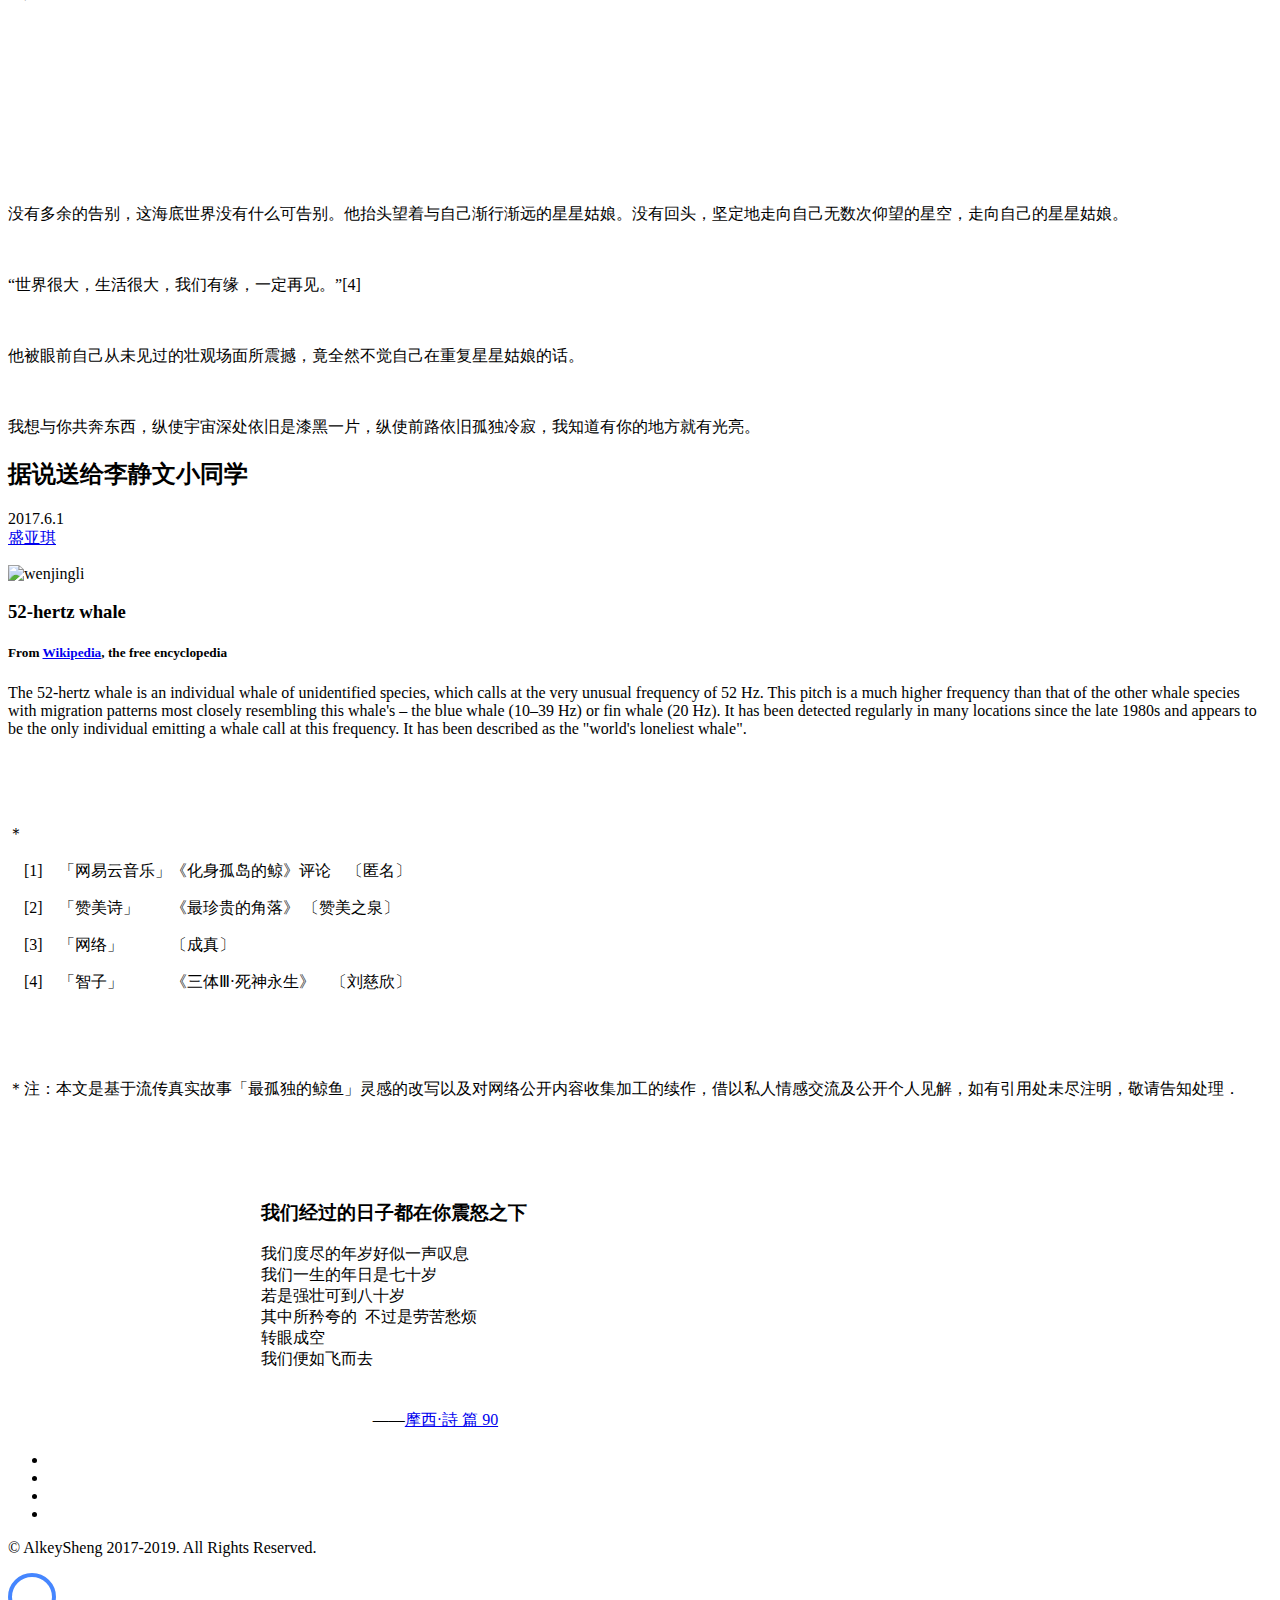
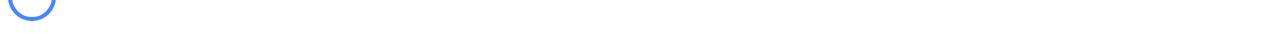
==== commit 9f3558bf: "Add files via upload" ====
--- a/index.html
+++ b/index.html
@@ -276,14 +276,13 @@
             </br>
             </br>
             <p>＊</p>
-            <p>　[1]　「网易云音乐」《化身孤岛的鲸》评论　〔匿名〕</p></br>
-            <p>　[2]　「赞美诗」　　《最珍贵的角落》     〔赞美之泉〕</p></br>
-            <p>　[3]　「网络」　　　〔成真〕</p></br>
+            <p>　[1]　「网易云音乐」《化身孤岛的鲸》评论　〔匿名〕</br></p>
+            <p>　[2]　「赞美诗」　　《最珍贵的角落》     〔赞美之泉〕</br></p>
+            <p>　[3]　「网络」　　　〔成真〕</br></p>
             <p>　[4]　「智子」　　　《三体Ⅲ·死神永生》　〔刘慈欣〕</p>
             </br>
             </br>
             </br>
-</br>
             <p>＊注：本文是基于流传真实故事「最孤独的鲸鱼」灵感的改写以及对网络公开内容收集加工的续作，借以私人情感交流及公开个人见解，如有引用处未尽注明，敬请告知处理．</p>
         </div>
 
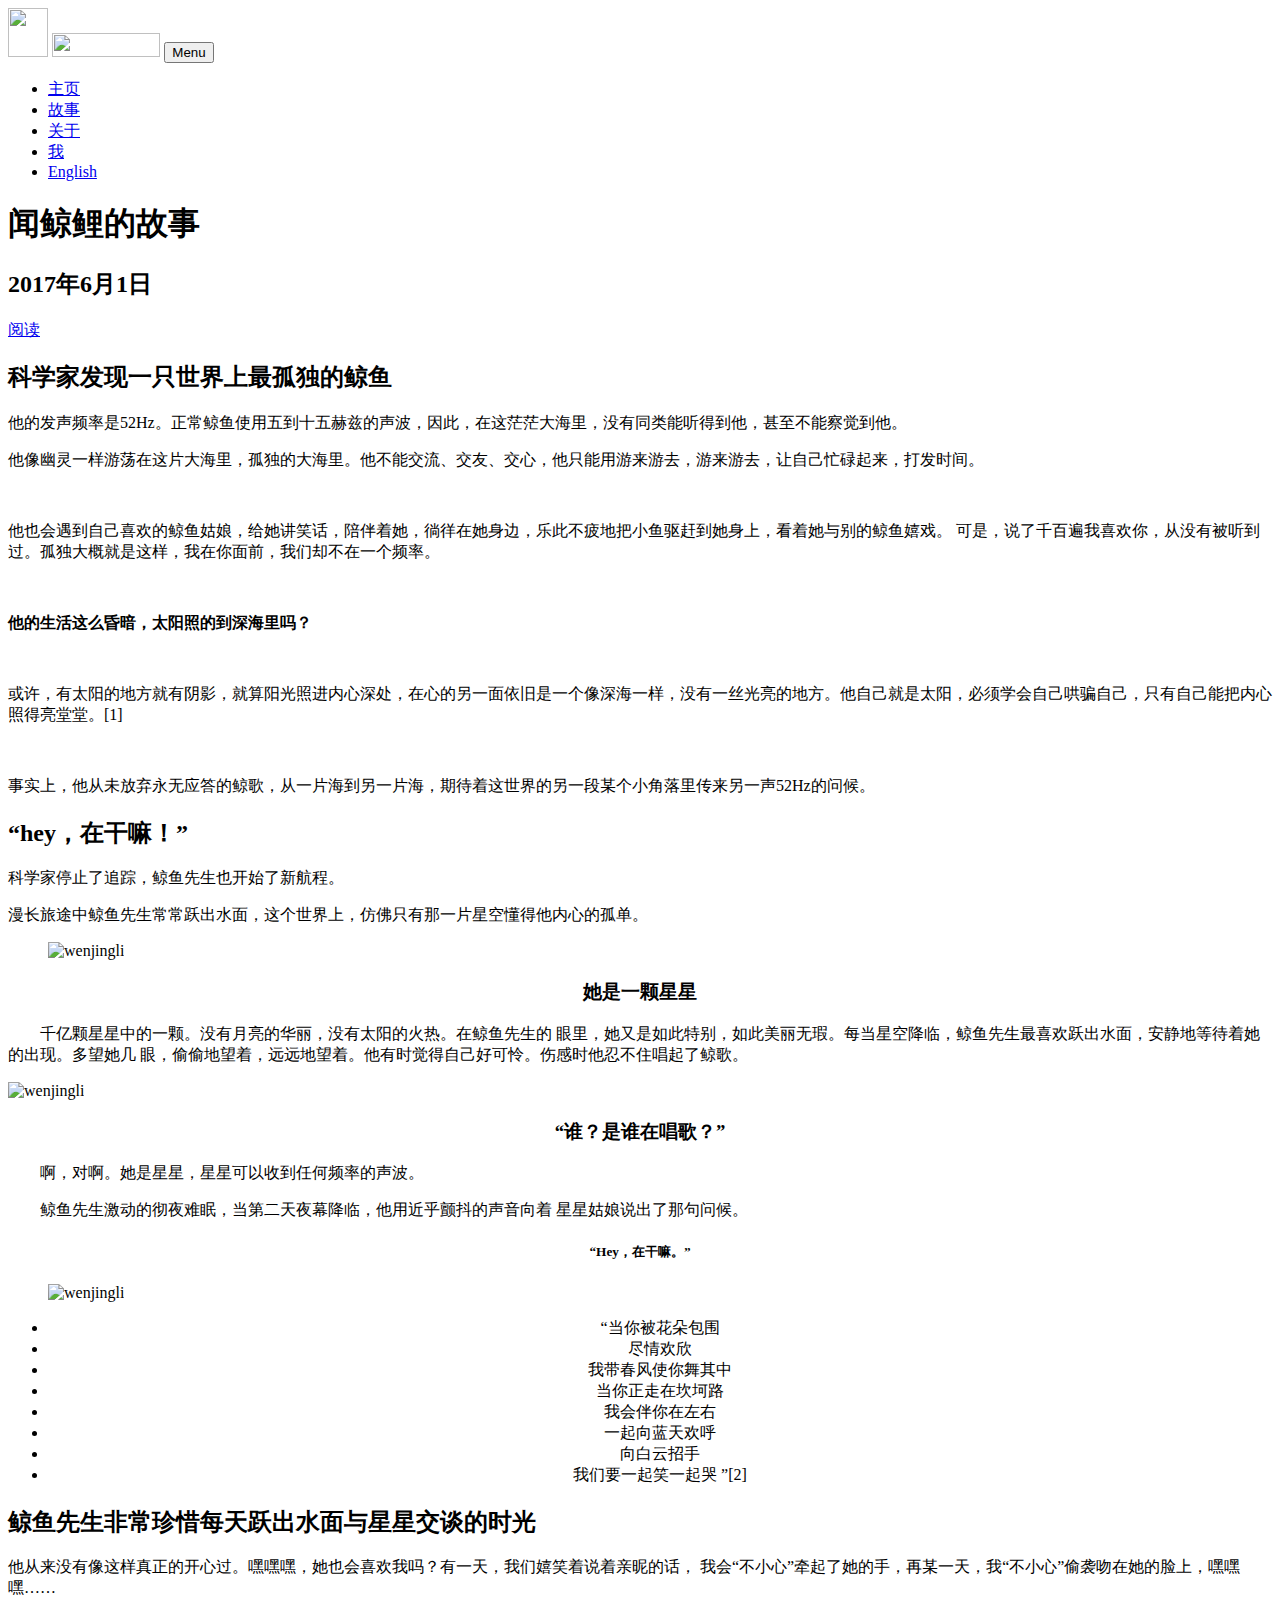
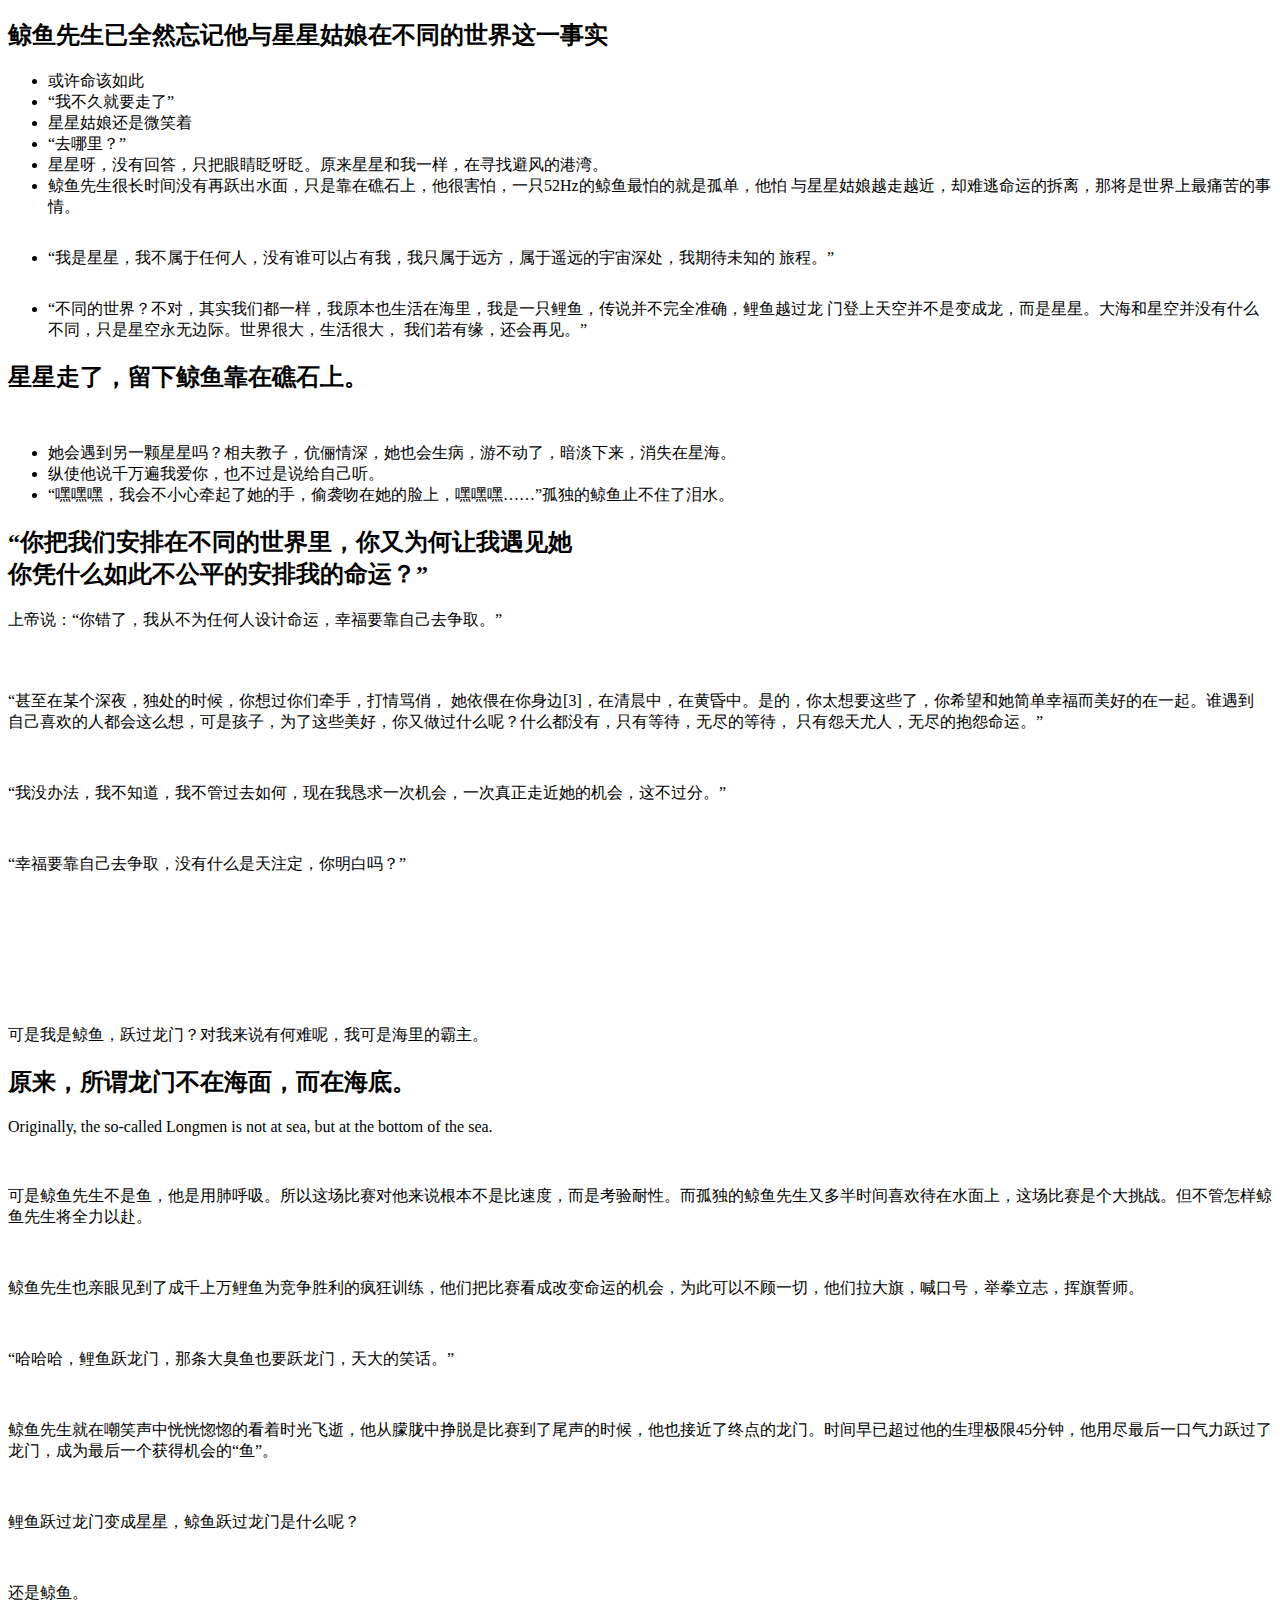
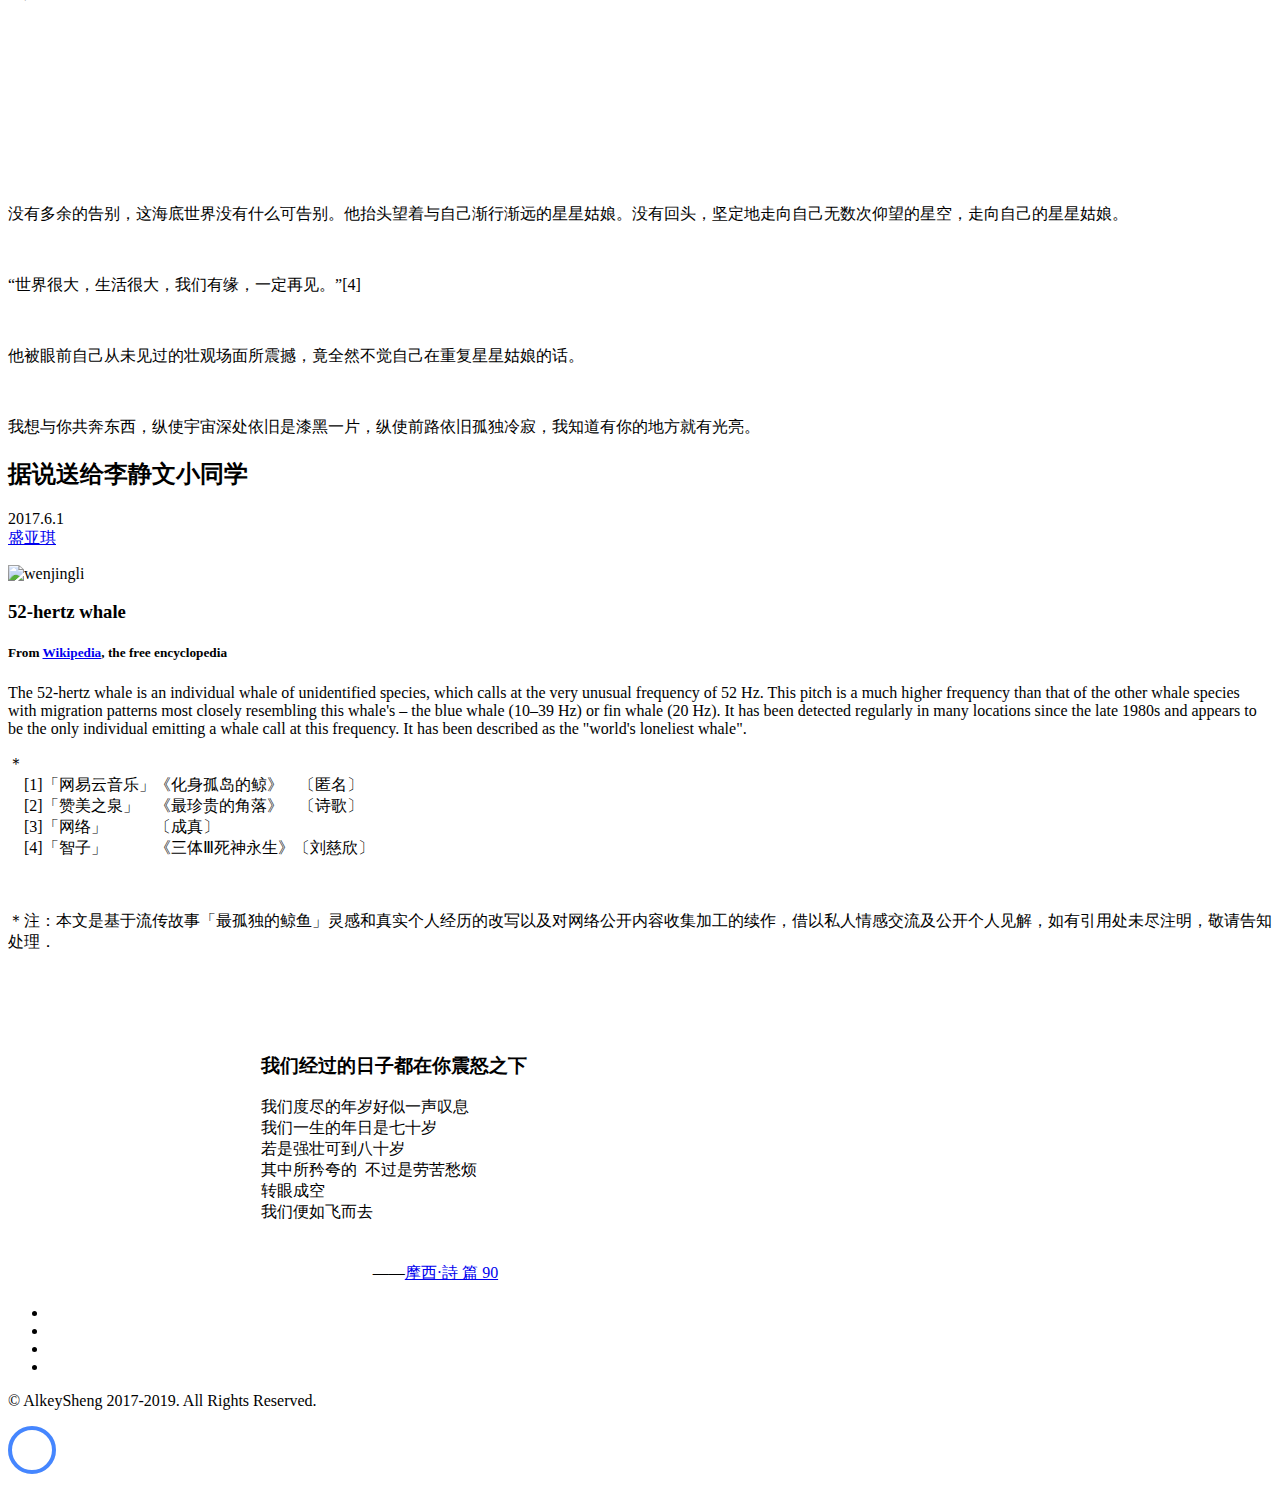
==== commit 1380436b: "Add files via upload" ====
--- a/index.html
+++ b/index.html
@@ -272,18 +272,14 @@
             <p>The 52-hertz whale is an individual whale of unidentified species, which calls at the very unusual frequency of 52 Hz. This pitch is a much higher frequency than that of the other whale species with migration patterns most closely resembling this whale's – the blue whale (10–39 Hz) or fin whale (20 Hz). It has been detected regularly in many locations since the late 1980s and appears to be the only individual emitting a whale call at this frequency. It has been described as the "world's loneliest whale".</p>
             
           </div>
-            </br>
-            </br>
-            </br>
-            <p>＊</p>
-            <p>　[1]　「网易云音乐」《化身孤岛的鲸》评论　〔匿名〕</br></p>
-            <p>　[2]　「赞美诗」　　《最珍贵的角落》     〔赞美之泉〕</br></p>
-            <p>　[3]　「网络」　　　〔成真〕</br></p>
-            <p>　[4]　「智子」　　　《三体Ⅲ·死神永生》　〔刘慈欣〕</p>
-            </br>
-            </br>
-            </br>
-            <p>＊注：本文是基于流传真实故事「最孤独的鲸鱼」灵感的改写以及对网络公开内容收集加工的续作，借以私人情感交流及公开个人见解，如有引用处未尽注明，敬请告知处理．</p>
+            
+            
+            <p>＊</br>　[1]「网易云音乐」《化身孤岛的鲸》　〔匿名〕</br>
+            　[2]「赞美之泉」　《最珍贵的角落》　〔诗歌〕</br>
+            　[3]「网络」　　　〔成真〕</br>
+            　[4]「智子」　　　《三体Ⅲ死神永生》〔刘慈欣〕</p>
+            
+            <p></br></br>＊注：本文是基于流传故事「最孤独的鲸鱼」灵感和真实个人经历的改写以及对网络公开内容收集加工的续作，借以私人情感交流及公开个人见解，如有引用处未尽注明，敬请告知处理．</p>
         </div>
 
 
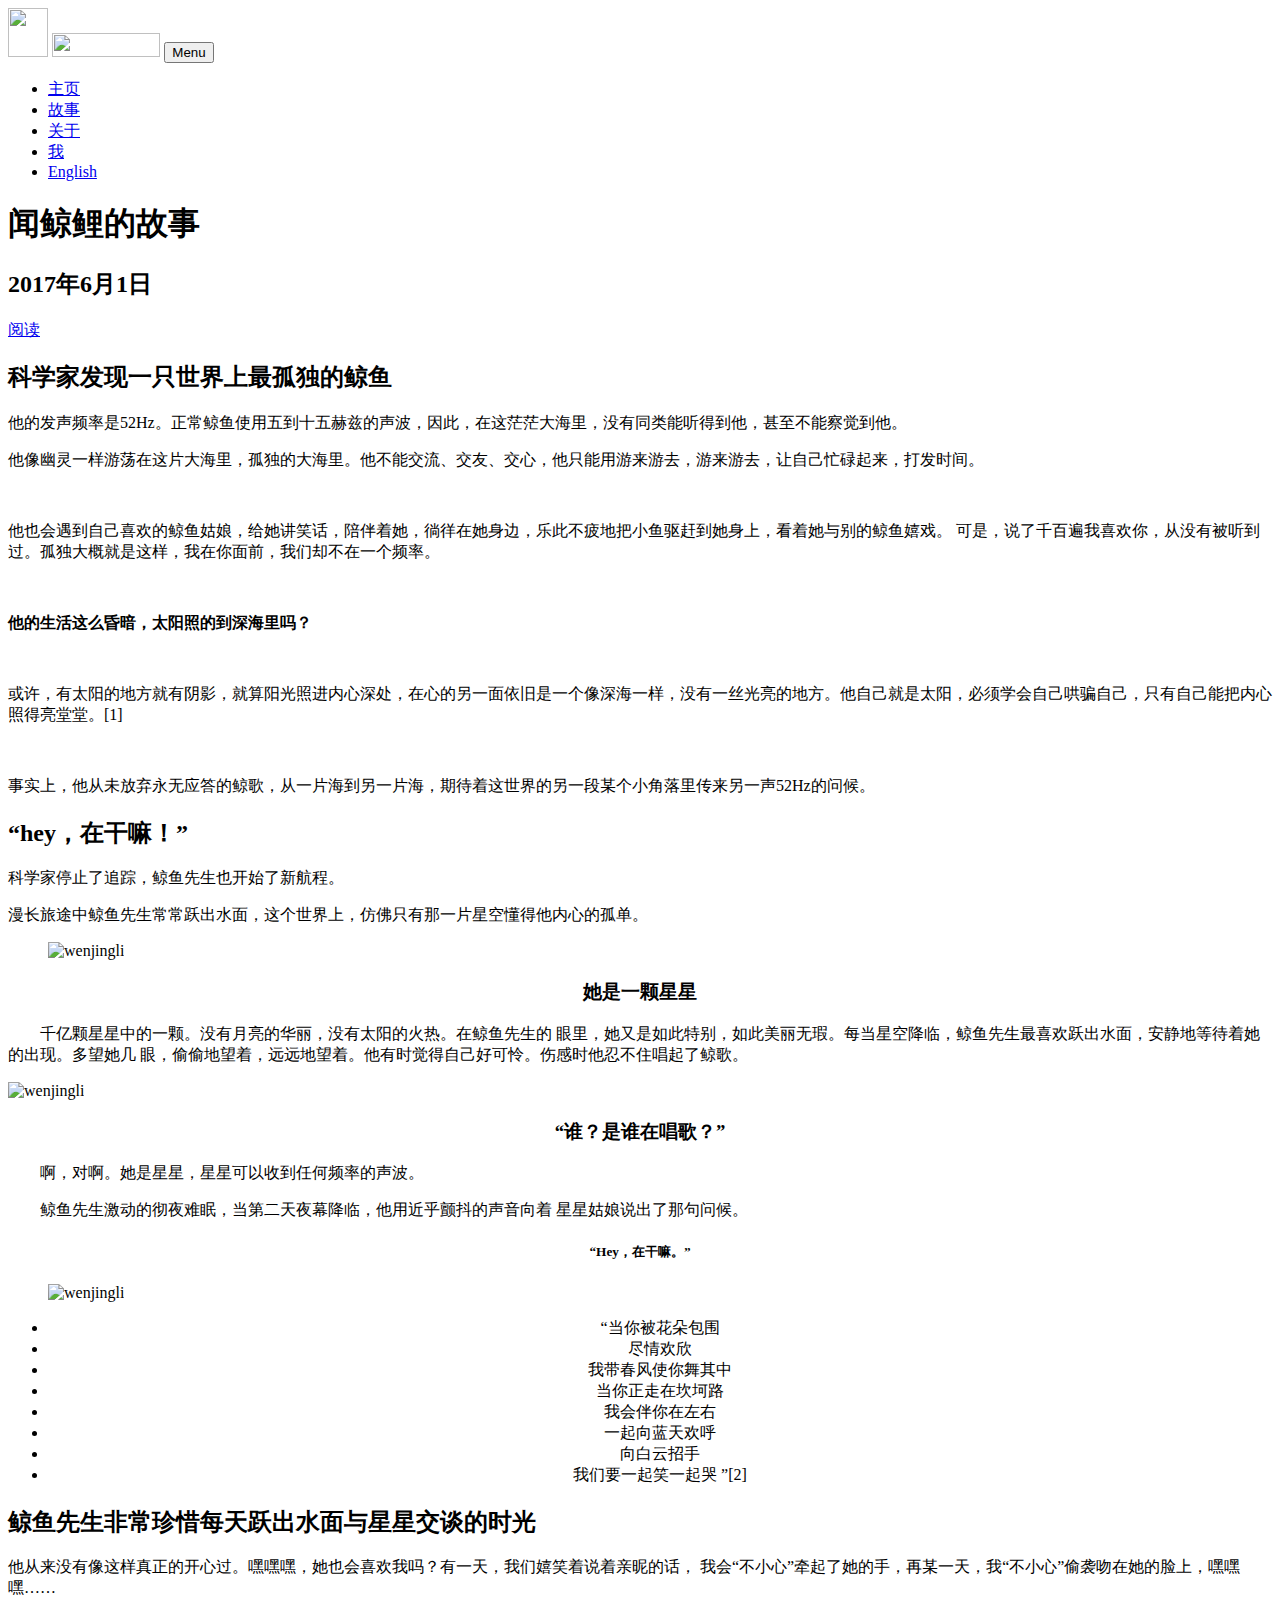
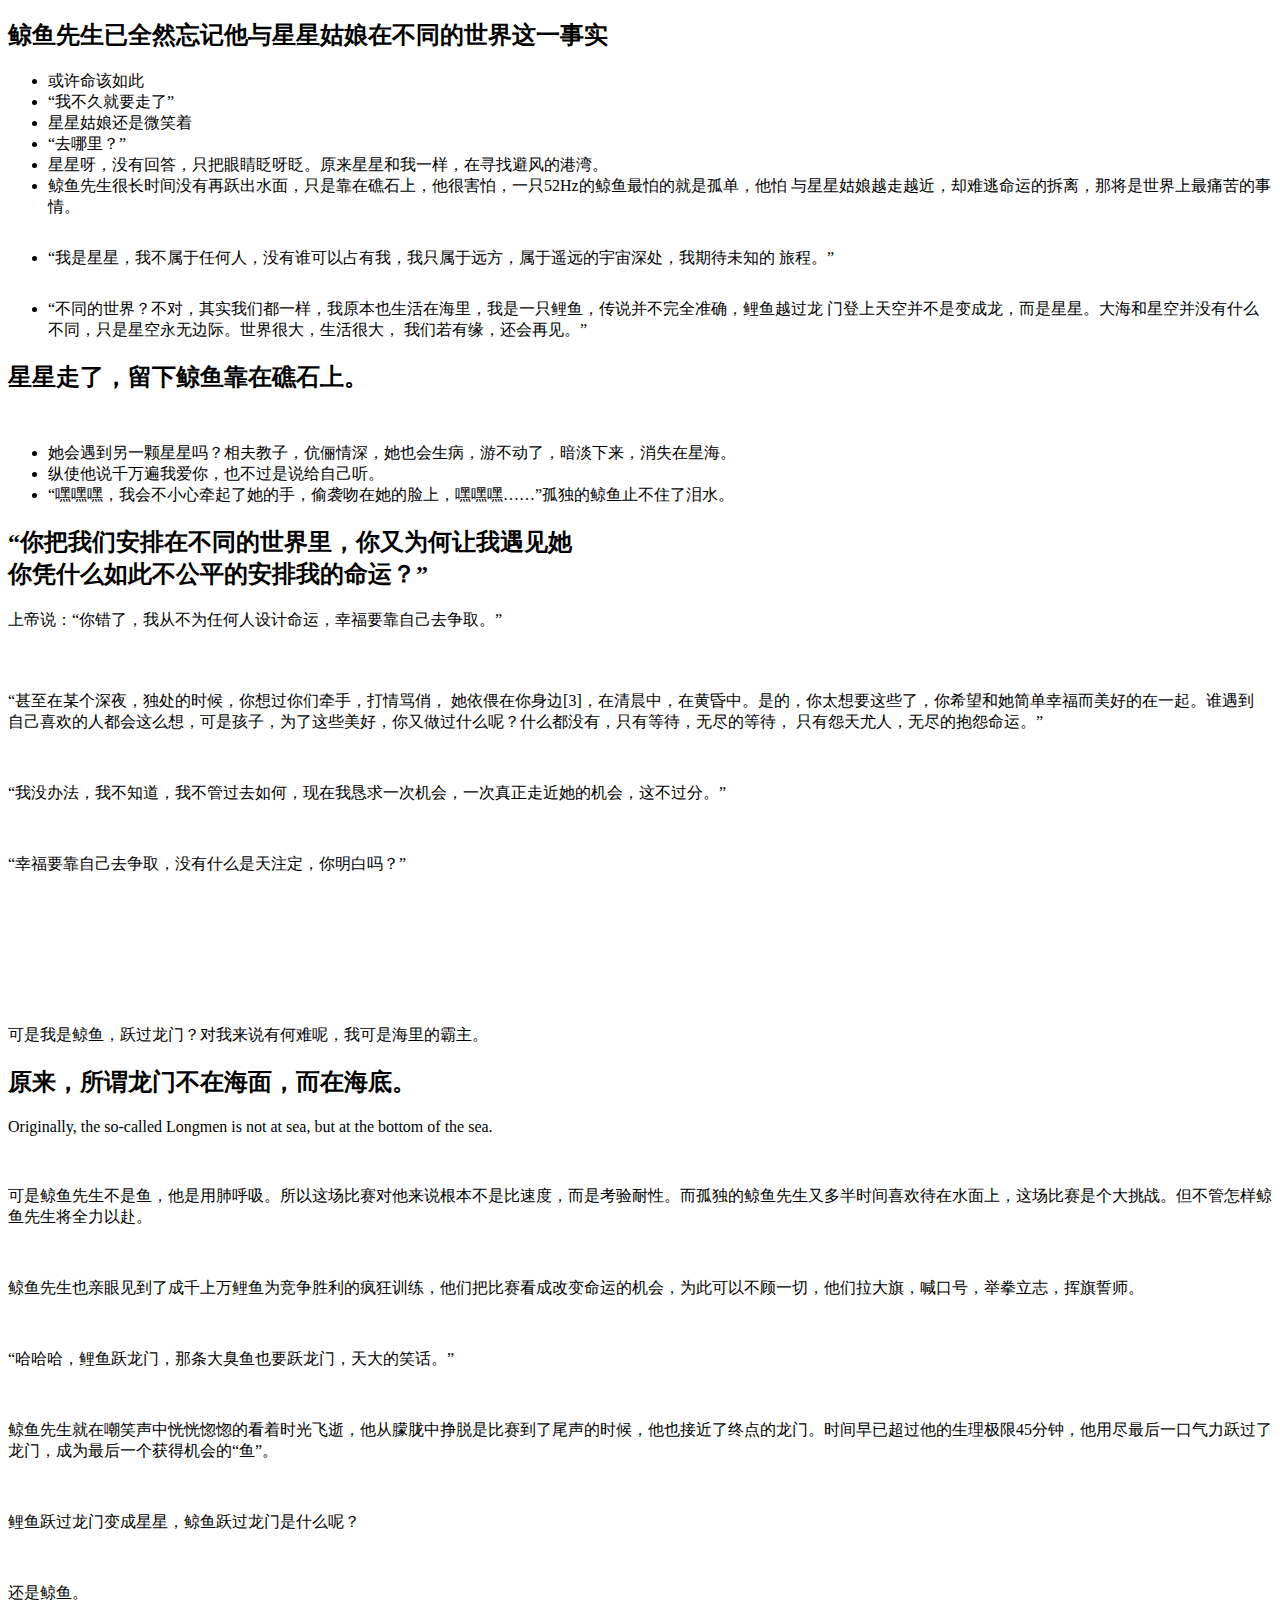
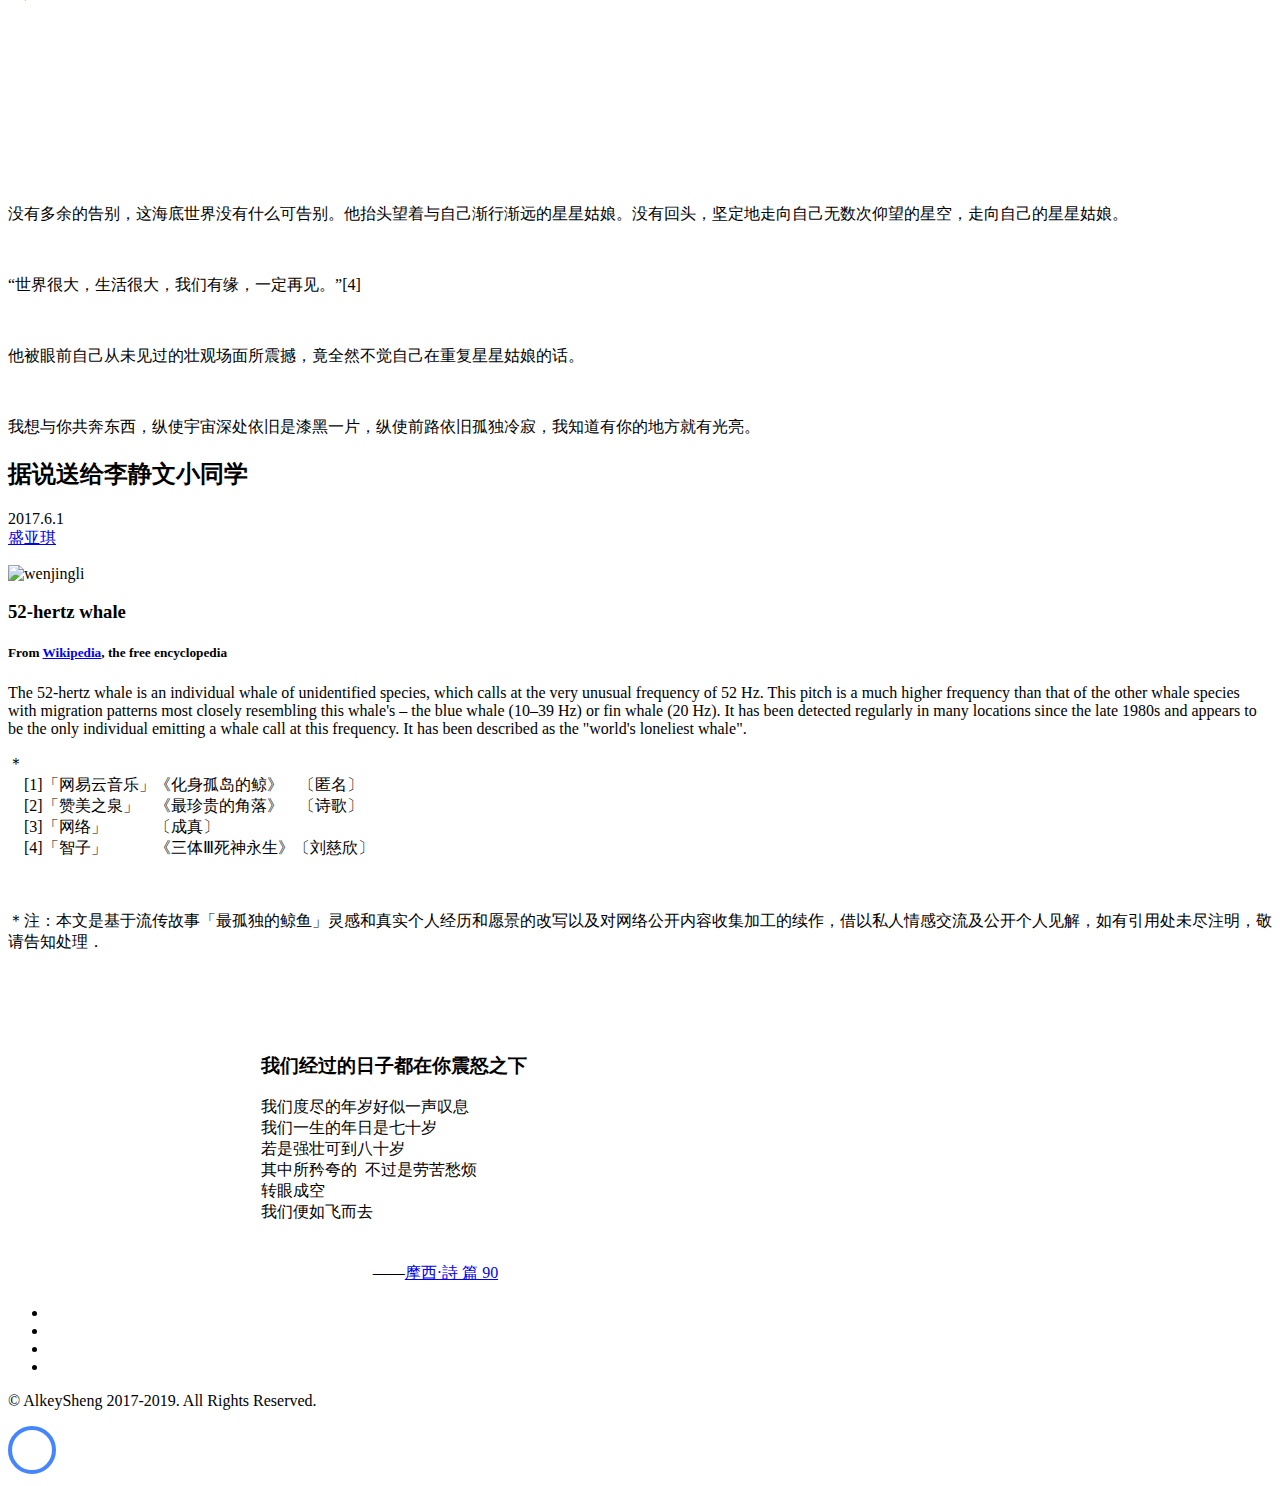
==== commit 4efd540f: "Add files via upload" ====
--- a/index.html
+++ b/index.html
@@ -34,7 +34,7 @@
             <li class="nav-item active"><a href="#section-home" class="nav-link">主页</a></li>
             <li class="nav-item"><a href="#section-features" class="nav-link">故事</a></li>
             <li class="nav-item"><a href="#section-about" class="nav-link">关于</a></li>
-            <li class="nav-item"><a href="#section-contact" class="nav-link">我</a></li>
+            <li class="nav-item"><a href="https://alkey.xyz" class="nav-link">我</a></li>
             <li class="nav-item"><a href="index_englishpage.html" class="nav-link">English</a></li>
           </ul>
         </div>
@@ -279,7 +279,7 @@
             　[3]「网络」　　　〔成真〕</br>
             　[4]「智子」　　　《三体Ⅲ死神永生》〔刘慈欣〕</p>
             
-            <p></br></br>＊注：本文是基于流传故事「最孤独的鲸鱼」灵感和真实个人经历的改写以及对网络公开内容收集加工的续作，借以私人情感交流及公开个人见解，如有引用处未尽注明，敬请告知处理．</p>
+            <p></br></br>＊注：本文是基于流传故事「最孤独的鲸鱼」灵感和真实个人经历和愿景的改写以及对网络公开内容收集加工的续作，借以私人情感交流及公开个人见解，如有引用处未尽注明，敬请告知处理．</p>
         </div>
 
 
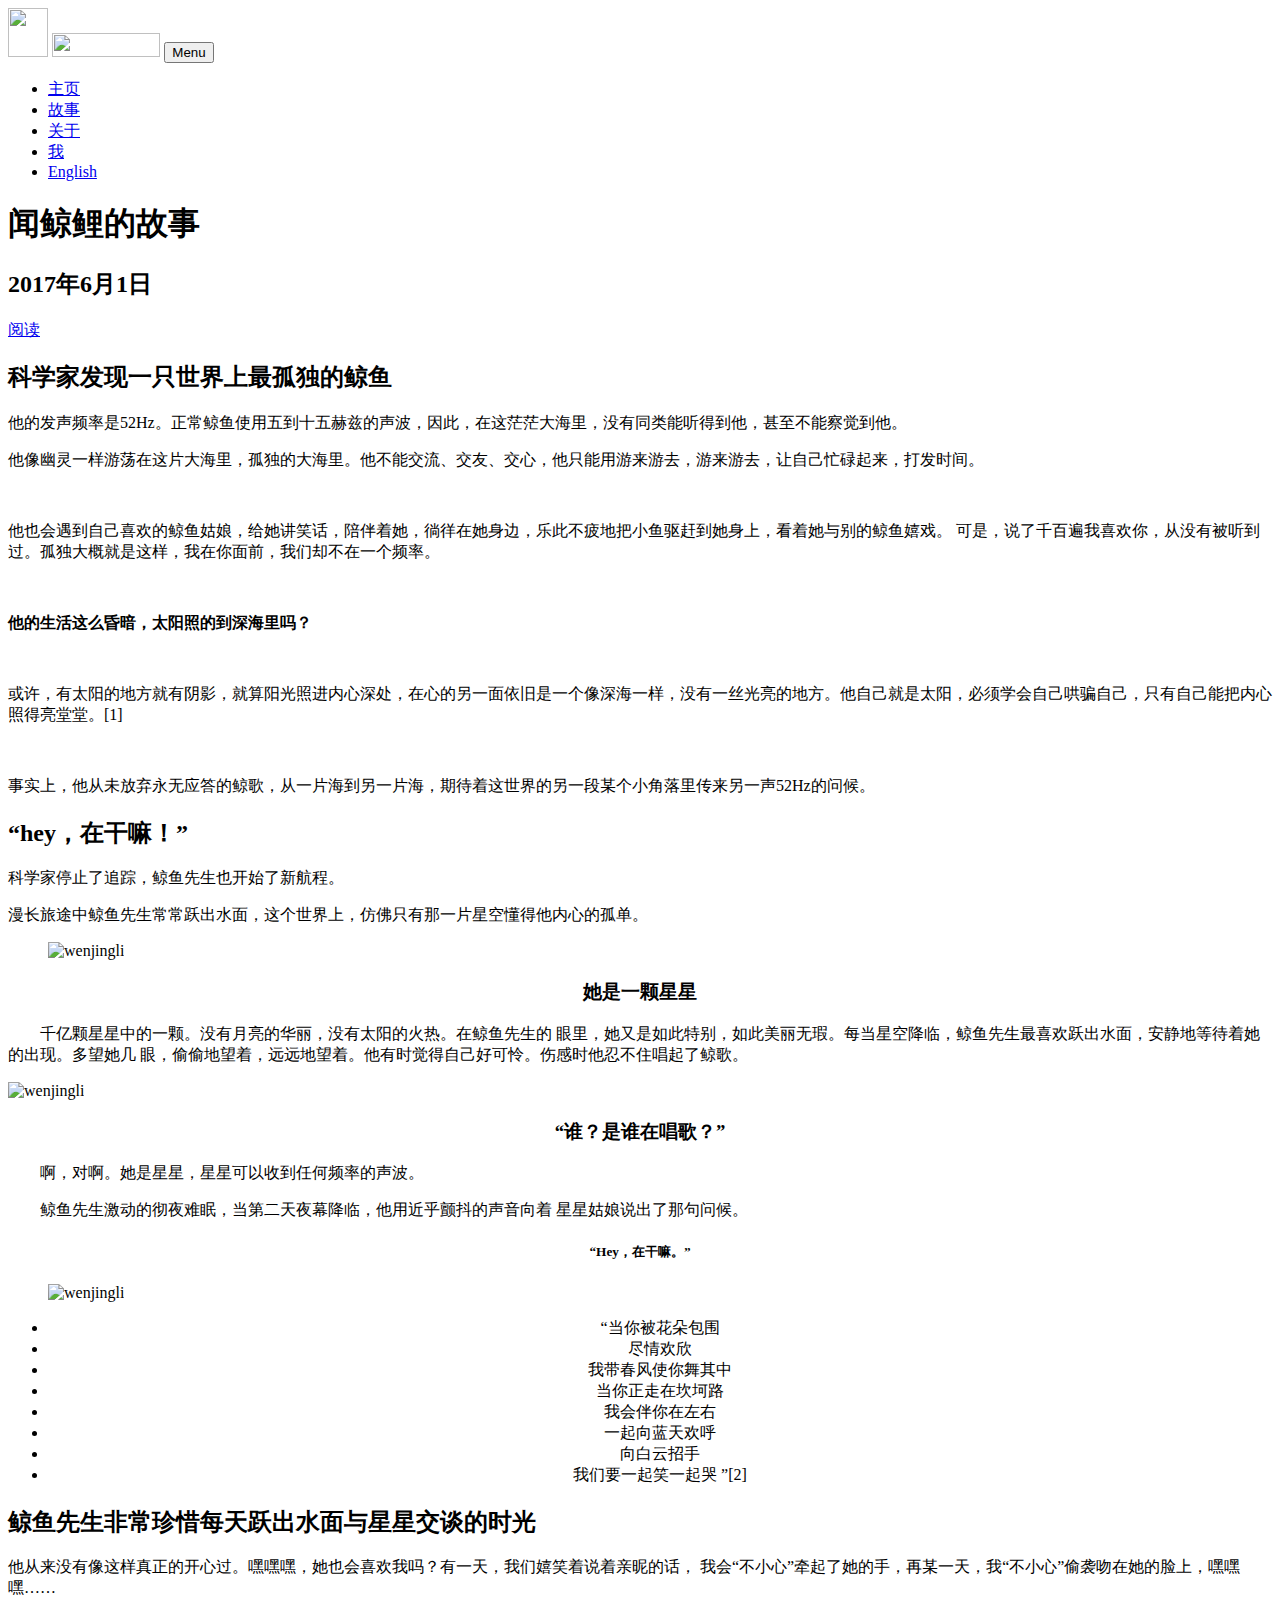
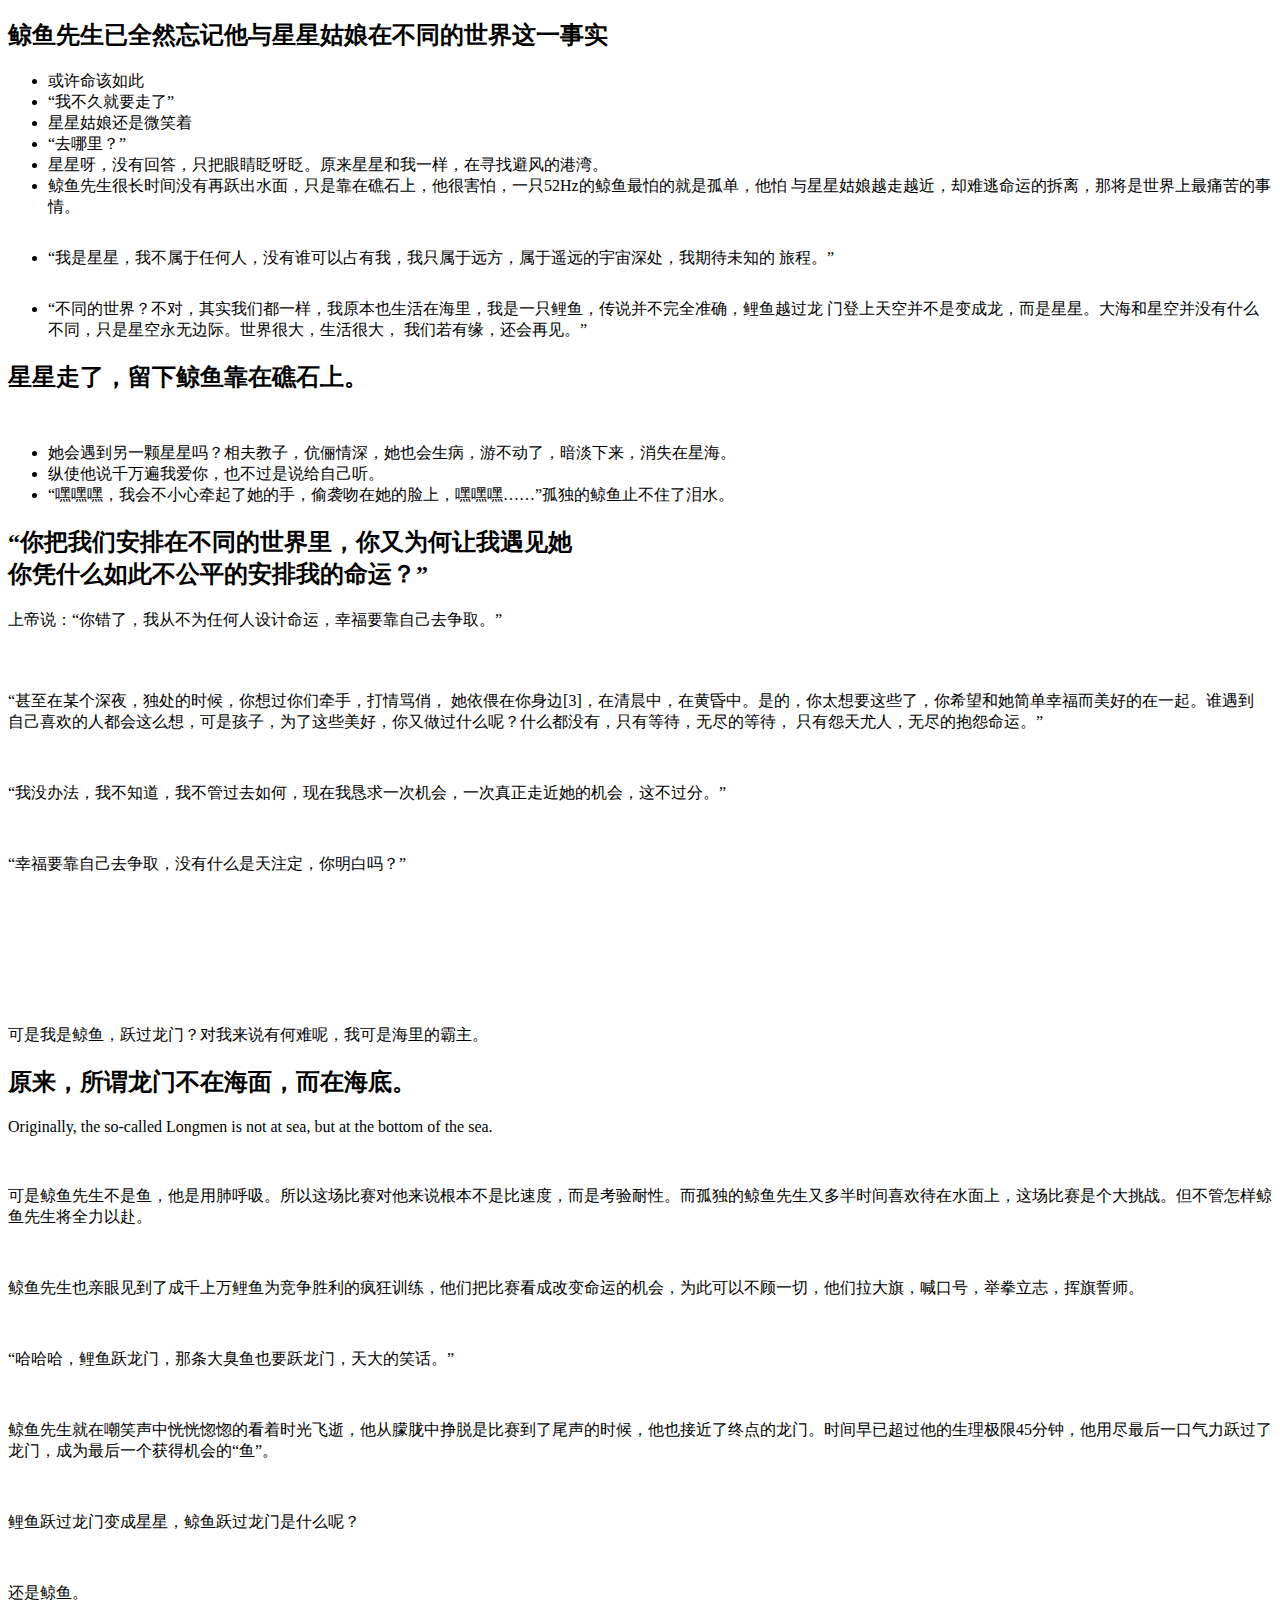
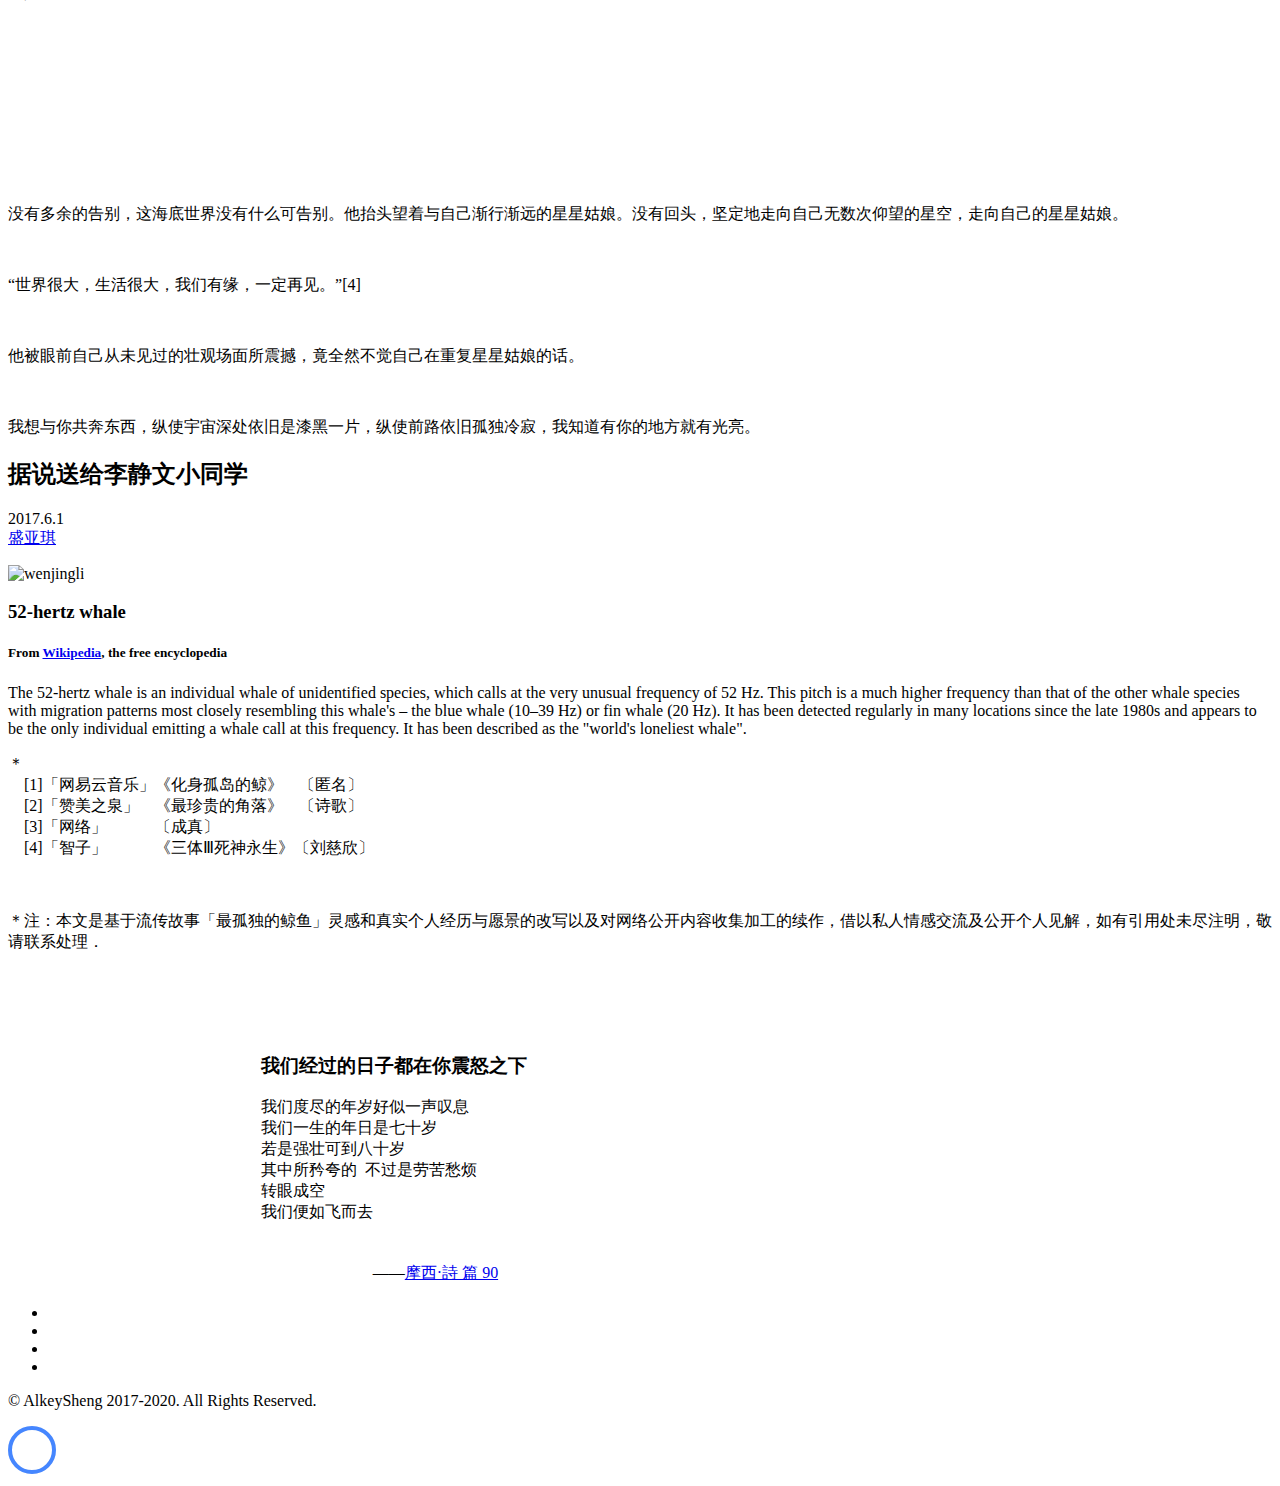
==== commit 9c4e865a: "Update index.html" ====
--- a/index.html
+++ b/index.html
@@ -34,7 +34,7 @@
             <li class="nav-item active"><a href="#section-home" class="nav-link">主页</a></li>
             <li class="nav-item"><a href="#section-features" class="nav-link">故事</a></li>
             <li class="nav-item"><a href="#section-about" class="nav-link">关于</a></li>
-            <li class="nav-item"><a href="https://alkey.xyz" class="nav-link">我</a></li>
+            <li class="nav-item"><a href="https://i.2017.work" class="nav-link">我</a></li>
             <li class="nav-item"><a href="index_englishpage.html" class="nav-link">English</a></li>
           </ul>
         </div>
@@ -279,7 +279,7 @@
             　[3]「网络」　　　〔成真〕</br>
             　[4]「智子」　　　《三体Ⅲ死神永生》〔刘慈欣〕</p>
             
-            <p></br></br>＊注：本文是基于流传故事「最孤独的鲸鱼」灵感和真实个人经历和愿景的改写以及对网络公开内容收集加工的续作，借以私人情感交流及公开个人见解，如有引用处未尽注明，敬请告知处理．</p>
+            <p></br></br>＊注：本文是基于流传故事「最孤独的鲸鱼」灵感和真实个人经历与愿景的改写以及对网络公开内容收集加工的续作，借以私人情感交流及公开个人见解，如有引用处未尽注明，敬请联系处理．</p>
         </div>
 
 
@@ -347,7 +347,7 @@
         </div>
         <div class="row">
           <div class="col-md text-left">
-            <p>&copy; AlkeySheng 2017-2019. All Rights Reserved. <span class="icon-heart text-danger"></span> </p>
+            <p>&copy; AlkeySheng 2017-2020. All Rights Reserved. <span class="icon-heart text-danger"></span> </p>
           </div>
         </div>
       </div>
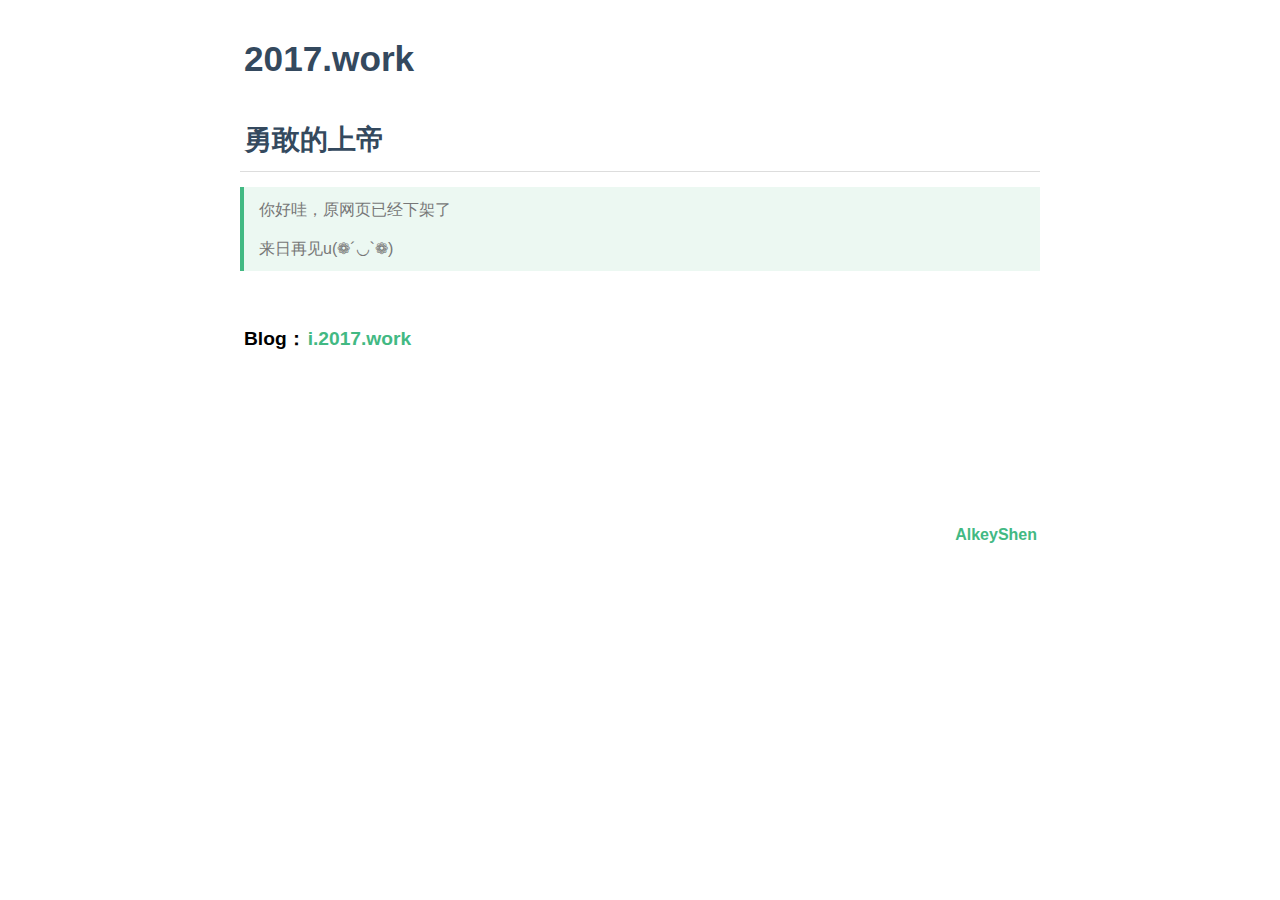
==== commit 6318ea8c: "Add files via upload" ====
--- a/index.html
+++ b/index.html
@@ -1,375 +1,682 @@
-<!DOCTYPE html>
-<html lang="en">
-  <head>
-    <title>闻鲸鲤的故事</title>
-    <link rel="icon" href="bitbug_favicon.ico" type="image/x-icon">
-    <meta charset="utf-8">
-    <meta name="viewport" content="width=device-width, initial-scale=1, shrink-to-fit=no">
-    <meta name="description" content="wenjingli" />
-    
-    <link href="https://fonts.googleapis.com/css?family=Raleway" rel="stylesheet">
-    <link rel="stylesheet" href="bootstrap.min.css">
-    <link rel="stylesheet" href="open-iconic-bootstrap.min.css">
-    <link rel="stylesheet" href="animate.css">
-    
-    <link rel="stylesheet" href="owl.carousel.min.css">
-    <link rel="stylesheet" href="owl.theme.default.min.css">
-
-    <link rel="stylesheet" href="icomoon.css">
-    <link rel="stylesheet" href="style.css">
-  </head>
-  <body data-spy="scroll" data-target="#ftco-navbar" data-offset="200">
-    
-    <nav class="navbar navbar-expand-lg navbar-dark ftco_navbar bg-dark ftco-navbar-light" id="ftco-navbar">
-      <div class="container">
-        <a class="navbar-brand" href="index.html"><img src="8B1A9002-C00D-49A8-9CEC-5CB482581A85.png" width="40" height="49"></a>
-        <a class="navbar-brand" href="index.html"><img src="logo4.png" width="108.3" height="24.5"></a>
-        
-        <button class="navbar-toggler" type="button" data-toggle="collapse" data-target="#ftco-nav" aria-controls="ftco-nav" aria-expanded="false" aria-label="Toggle navigation">
-          <span class="icon-menu"></span> Menu
-        </button>
-
-        <div class="collapse navbar-collapse" id="ftco-nav">
-          <ul class="navbar-nav ml-auto">
-            <li class="nav-item active"><a href="#section-home" class="nav-link">主页</a></li>
-            <li class="nav-item"><a href="#section-features" class="nav-link">故事</a></li>
-            <li class="nav-item"><a href="#section-about" class="nav-link">关于</a></li>
-            <li class="nav-item"><a href="https://i.2017.work" class="nav-link">我</a></li>
-            <li class="nav-item"><a href="index_englishpage.html" class="nav-link">English</a></li>
-          </ul>
-        </div>
-      </div>
-    </nav>
-    <!-- END nav -->
-
-    <section class="ftco-cover ftco-slant" style="background-image: url(bg_3.jpg);" id="section-home">
-      <div class="container">
-        <div class="row align-items-center justify-content-center text-center ftco-vh-100">
-          <div class="col-md-10">
-            <h1 class="ftco-heading ftco-animate">闻鲸鲤的故事</h1>
-            <h2 class="h5 ftco-subheading mb-5 ftco-animate">2017年6月1日</h2>
-            <p><a href="#section-features"  class="btn btn-primary ftco-animate">阅读</a></p>
-          </div>
-        </div>
-      </div>
-    </section>
-    
-    
-
-    <section class="ftco-section bg-light  ftco-slant ftco-slant-white" id="section-features">
-      <div class="container">
-        
-        <div class="row">
-          <div class="col-md-12 text-center mb-5 ftco-animate">
-            <h2 class="text-uppercase ftco-uppercase">科学家发现一只世界上最孤独的鲸鱼</h2>
-            <div class="row justify-content-center">
-              <div class="col-md-7">
-                <p class="lead">他的发声频率是52Hz。正常鲸鱼使用五到十五赫兹的声波，因此，在这茫茫大海里，没有同类能听得到他，甚至不能察觉到他。</p>
-              </div>
-            </div>
-          </div>
-          <div class="story">
-            <p id="first">   他像幽灵一样游荡在这片大海里，孤独的大海里。他不能交流、交友、交心，他只能用游来游去，游来游去，让自己忙碌起来，打发时间。</p>
-            <p style="margin-top:50px;">他也会遇到自己喜欢的鲸鱼姑娘，给她讲笑话，陪伴着她，徜徉在她身边，乐此不疲地把小鱼驱赶到她身上，看着她与别的鲸鱼嬉戏。 可是，说了千百遍我喜欢你，从没有被听到过。孤独大概就是这样，我在你面前，我们却不在一个频率。</p>
-            <h4 style="margin-top:50px;">他的生活这么昏暗，太阳照的到深海里吗？</h4>
-            <P style="margin-top:50px;">或许，有太阳的地方就有阴影，就算阳光照进内心深处，在心的另一面依旧是一个像深海一样，没有一丝光亮的地方。他自己就是太阳，必须学会自己哄骗自己，只有自己能把内心照得亮堂堂。[1]</P>
-            <p style="margin-top:50px;">事实上，他从未放弃永无应答的鲸歌，从一片海到另一片海，期待着这世界的另一段某个小角落里传来另一声52Hz的问候。</p>
-          </div>
-
-    </section>
-    <!-- END section -->
-
-    <section class="ftco-section ftco-slant" id="section-services">
-      <div class="container">
-        <div class="row">
-          <div class="col-md-12 text-center ftco-animate">
-            <h2 class="text-uppercase ftco-uppercase">“hey，在干嘛！”</h2>
-            <div class="row justify-content-center mb-5">
-              <div class="col-md-7">
-                <p class="lead">科学家停止了追踪，鲸鱼先生也开始了新航程。</p>
-                <p class="lead"> 漫长旅途中鲸鱼先生常常跃出水面，这个世界上，仿佛只有那一片星空懂得他内心的孤单。</p>
-              </div>
-            </div>
-          </div>
-        </div>
-        <!-- END row -->
-        <div class="row">
-          <div class="col-lg-4 mb-5 ftco-animate">
-            <figure><img src="img_2.jpg" alt="wenjingli" class="img-fluid"></figure>
-            <div class="p-3">
-              <h3 class="h4" style="text-align: center">她是一颗星星</h3>
-              <p class="mb-4" style="text-indent:2em;">千亿颗星星中的一颗。没有月亮的华丽，没有太阳的火热。在鲸鱼先生的
-                眼里，她又是如此特别，如此美丽无瑕。每当星空降临，鲸鱼先生最喜欢跃出水面，安静地等待着她的出现。多望她几
-                眼，偷偷地望着，远远地望着。他有时觉得自己好可怜。伤感时他忍不住唱起了鲸歌。</p>
-
-            </div>
-          </div>
-
-          <div class="col-lg-4 mb-5 ftco-animate">
-            <figure style="margin: auto"><img src="img_1.jpg"  alt="wenjingli" class="img-fluid"></figure>
-            <div class="p-3">
-              <h3 class="h4" style="text-align: center">“谁？是谁在唱歌？”</h3>
-              <p class="mb-4" style="text-indent:2em;">啊，对啊。她是星星，星星可以收到任何频率的声波。</p>
-              <p class="mb-4" style="text-indent:2em;">鲸鱼先生激动的彻夜难眠，当第二天夜幕降临，他用近乎颤抖的声音向着
-                星星姑娘说出了那句问候。</p>
-              <h5 style="text-align:center">“Hey，在干嘛。”</h5>
-            </div>
-          </div>
-
-          <div class="col-lg-4 mb-5 ftco-animate">
-            <figure><img src="img_3.jpg" style="margin: auto" alt="wenjingli" class="img-fluid"></figure>
-            <div class="p-3">
-
-              <ul class="list-unstyled ftco-list-check text-left" style="text-align: center">
-                <li class="d-flex mb-2">“当你被花朵包围</li>
-                <li class="d-flex mb-2">尽情欢欣</li>
-                <li class="d-flex mb-2">我带春风使你舞其中</li>
-                <li class="d-flex mb-2">当你正走在坎坷路</li>
-                <li class="d-flex mb-2">我会伴你在左右</li>
-                <li class="d-flex mb-2">一起向蓝天欢呼</li>
-                <li class="d-flex mb-2">向白云招手</li>
-                <li class="d-flex mb-2">我们要一起笑一起哭 ”[2]</li>
-              </ul>
-            </div>
-          </div>
-
-        </div>
-      </div>
-    </section>
-
-    <section class="ftco-section bg-light ftco-slant ftco-slant-white" id="section-pricing" >
-      <div class="container">
-        <div class="row">
-          <div class="col-md-12 text-center ftco-animate">
-            <h2 class="text-uppercase ftco-uppercase">鲸鱼先生非常珍惜每天跃出水面与星星交谈的时光</h2>
-            <div class="row justify-content-center mb-5">
-              <div class="col-md-7">
-                <p class="lead">他从来没有像这样真正的开心过。嘿嘿嘿，她也会喜欢我吗？有一天，我们嬉笑着说着亲昵的话，
-                  我会“不小心”牵起了她的手，再某一天，我“不小心”偷袭吻在她的脸上，嘿嘿嘿……</p>
-              </div>
-            </div>
-          </div>
-        </div>
-        <!-- END row -->
-        <div class="row">
-          <div class="col-md bg-white p-5 m-2 text-center mb-2 ftco-animate">
-            <div class="ftco-pricing">
-              <h2>鲸鱼先生已全然忘记他与星星姑娘在不同的世界这一事实</h2>
-              <ul class="list-unstyled mb-5">
-                <li>或许命该如此</li>
-                <li>“我不久就要走了”</li>
-                <li>星星姑娘还是微笑着</li>
-                <li>“去哪里？”</li>
-                <li>星星呀，没有回答，只把眼睛眨呀眨。原来星星和我一样，在寻找避风的港湾。</li>
-                <li>鲸鱼先生很长时间没有再跃出水面，只是靠在礁石上，他很害怕，一只52Hz的鲸鱼最怕的就是孤单，他怕
-                  与星星姑娘越走越近，却难逃命运的拆离，那将是世界上最痛苦的事情。</li>
-              </ul>
-
-            </div>
-          </div>
-          <div class="col-md bg-white p-5 m-2 text-center mb-2 ftco-animate">
-            <div class="ftco-pricing">
-              <ul class="list-unstyled mb-5" style="margin-top: 30px">
-                <li>“我是星星，我不属于任何人，没有谁可以占有我，我只属于远方，属于遥远的宇宙深处，我期待未知的
-                  旅程。”</li>
-                <li style="margin-top: 30px">“不同的世界？不对，其实我们都一样，我原本也生活在海里，我是一只鲤鱼，传说并不完全准确，鲤鱼越过龙
-                  门登上天空并不是变成龙，而是星星。大海和星空并没有什么不同，只是星空永无边际。世界很大，生活很大，
-                  我们若有缘，还会再见。”</li>
-              </ul>
-            </div>
-          </div>
-          <div class="w-100 clearfix d-xl-none"></div>
-          <div class="col-md bg-white  ftco-pricing-popular p-5 m-2 text-center mb-2 ftco-animate">
-              <h2>星星走了，留下鲸鱼靠在礁石上。</h2>
-              <ul class="list-unstyled mb-5">
-                <li style="margin-top: 50px">她会遇到另一颗星星吗？相夫教子，伉俪情深，她也会生病，游不动了，暗淡下来，消失在星海。</li>
-                <li>纵使他说千万遍我爱你，也不过是说给自己听。</li>
-                <li>“嘿嘿嘿，我会不小心牵起了她的手，偷袭吻在她的脸上，嘿嘿嘿……”孤独的鲸鱼止不住了泪水。</li>
-
-              </ul>
-            </div>
-          </div>
-
-          </div>
-        </div>
-      </div>
-    </section>
-
-
-    <section class="ftco-section ftco-slant ftco-slant-light">
-      <div class="container">
-        <div class="row">
-          <div class="col-md-12 text-center ftco-animate">
-            <h2 class="text-uppercase ftco-uppercase">“你把我们安排在不同的世界里，你又为何让我遇见她<br/>你凭什么如此不公平的安排我的命运？”</h2>
-            <div class="row justify-content-center mb-5">
-              <div class="col-md-7">
-                <p class="lead">上帝说：“你错了，我从不为任何人设计命运，幸福要靠自己去争取。”</p>
-              </div>
-            </div>
-          </div>
-        </div>
-        <div class="story" style="margin-top: 60px">
-          <p>“甚至在某个深夜，独处的时候，你想过你们牵手，打情骂俏，
-          她依偎在你身边[3]，在清晨中，在黄昏中。是的，你太想要这些了，你希望和她简单幸福而美好的在一起。谁遇到
-          自己喜欢的人都会这么想，可是孩子，为了这些美好，你又做过什么呢？什么都没有，只有等待，无尽的等待，
-            只有怨天尤人，无尽的抱怨命运。”</p>
-          <p style="margin-top:50px;">“我没办法，我不知道，我不管过去如何，现在我恳求一次机会，一次真正走近她的机会，这不过分。”</p>
-          <p style="margin-top:50px;">“幸福要靠自己去争取，没有什么是天注定，你明白吗？”</p>
-          <p style="margin-top:150px;"> 可是我是鲸鱼，跃过龙门？对我来说有何难呢，我可是海里的霸主。</p>
-        </div>
-    </section>
-
-
-    <section class="ftco-section ftco-slant ftco-slant-light  bg-light ftco-slant ftco-slant-white" id="section-faq">
-      <div class="container">
-        <div class="row mb-5">
-          <div class="col-md-12 text-center ftco-animate">
-            <h2 class="text-uppercase ftco-uppercase">原来，所谓龙门不在海面，而在海底。</h2>
-            <div class="row justify-content-center mb-5">
-              <div class="col-md-7">
-                <p class="lead">Originally, the so-called Longmen is not at sea, but at the bottom of the sea.</p>
-              </div>
-            </div>
-          </div>
-        </div>
-        <div class="story" style="margin-top: 30px">
-          <p style="margin-top:50px;">可是鲸鱼先生不是鱼，他是用肺呼吸。所以这场比赛对他来说根本不是比速度，而是考验耐性。而孤独的鲸鱼先生又多半时间喜欢待在水面上，这场比赛是个大挑战。但不管怎样鲸鱼先生将全力以赴。</p>
-          <p style="margin-top:50px;">鲸鱼先生也亲眼见到了成千上万鲤鱼为竞争胜利的疯狂训练，他们把比赛看成改变命运的机会，为此可以不顾一切，他们拉大旗，喊口号，举拳立志，挥旗誓师。</p>
-          <p style="margin-top:50px;">“哈哈哈，鲤鱼跃龙门，那条大臭鱼也要跃龙门，天大的笑话。”</p>
-          <p style="margin-top:50px;"> 鲸鱼先生就在嘲笑声中恍恍惚惚的看着时光飞逝，他从朦胧中挣脱是比赛到了尾声的时候，他也接近了终点的龙门。时间早已超过他的生理极限45分钟，他用尽最后一口气力跃过了龙门，成为最后一个获得机会的“鱼”。</p>
-          <p style="margin-top:50px;">鲤鱼跃过龙门变成星星，鲸鱼跃过龙门是什么呢？</p>
-          <p style="margin-top:50px;">还是鲸鱼。</p>
-          <p style="margin-top:200px;">没有多余的告别，这海底世界没有什么可告别。他抬头望着与自己渐行渐远的星星姑娘。没有回头，坚定地走向自己无数次仰望的星空，走向自己的星星姑娘。</p>
-          <p style="margin-top:50px;">“世界很大，生活很大，我们有缘，一定再见。”[4]</p>
-          <p style="margin-top:50px;">他被眼前自己从未见过的壮观场面所震撼，竟全然不觉自己在重复星星姑娘的话。</p>
-          <p style="margin-top:50px;">我想与你共奔东西，纵使宇宙深处依旧是漆黑一片，纵使前路依旧孤独冷寂，我知道有你的地方就有光亮。</p>
-        </div>
-    </section>
-
-    <section class="ftco-section ftco-slant ftco-slant-light" id="section-about">
-      <div class="container">
-
-        <div class="row mb-5">
-          <div class="col-md-12 text-center ftco-animate">
-            <h2 class="text-uppercase ftco-uppercase"> 据说送给李静文小同学</h2>
-            <div class="row justify-content-center mb-5">
-              <div class="col-md-7">
-                <p class="lead"> 2017.6.1 <br/><a href="https://weibo.com/2351446567">盛亚琪</a></p>
-              </div>
-            </div>
-          </div>
-        </div>
-        <!-- END row -->
-
-
-        <div class="row no-gutters align-items-center ftco-animate">
-          <div class="col-md-6 mb-md-0 mb-5">
-            <img src="james-carol-lee-1112971-unsplash.jpg" alt="wenjingli" class="img-fluid">
-          </div>
-          <div class="col-md-6 p-md-5">
-            <h3 class="h3 mb-4">52-hertz whale</h3>
-            <h5>From <a href="https://en.wikipedia.org/wiki/52-hertz_whale">Wikipedia</a>, the free encyclopedia</h5>
-            <p>The 52-hertz whale is an individual whale of unidentified species, which calls at the very unusual frequency of 52 Hz. This pitch is a much higher frequency than that of the other whale species with migration patterns most closely resembling this whale's – the blue whale (10–39 Hz) or fin whale (20 Hz). It has been detected regularly in many locations since the late 1980s and appears to be the only individual emitting a whale call at this frequency. It has been described as the "world's loneliest whale".</p>
-            
-          </div>
-            
-            
-            <p>＊</br>　[1]「网易云音乐」《化身孤岛的鲸》　〔匿名〕</br>
-            　[2]「赞美之泉」　《最珍贵的角落》　〔诗歌〕</br>
-            　[3]「网络」　　　〔成真〕</br>
-            　[4]「智子」　　　《三体Ⅲ死神永生》〔刘慈欣〕</p>
-            
-            <p></br></br>＊注：本文是基于流传故事「最孤独的鲸鱼」灵感和真实个人经历与愿景的改写以及对网络公开内容收集加工的续作，借以私人情感交流及公开个人见解，如有引用处未尽注明，敬请联系处理．</p>
-        </div>
-
-
-      </div>
-    </section>
-
-
-
-
-
-    </section>
-    <section class="ftco-section bg-white ftco-slant ftco-slant-dark" id="section-contact">
-      <div class="container">
-        <div class="row">
-
-          <div class="col-md pr-md-5 mb-5">
-            <div class="row no-gutters align-items-center ftco-animate">
-              <div class="col-md-6 p-md-5 order-md-1" style="margin-top: 100px;margin-left: 20%">
-                <h3 class="h3 mb-4">我们经过的日子都在你震怒之下</h3>
-                <p>我们度尽的年岁好似一声叹息<br/>我们一生的年日是七十岁<br/>若是强壮可到八十岁<br/>其中所矜夸的&ensp;不过是劳苦愁烦<br/>转眼成空<br/>我们便如飞而去</p>
-                <p class="mb-5" style="text-indent: 7em;margin-top: 40px;">——<a href="https://www.biblegateway.com/passage/?search=%E8%A9%A9+%E7%AF%87+90&version=CUV">摩西·詩 篇 90</a></p>
-              </div>
-            </div>
-          </div>
-
-        </div>
-      </div>
-    </section>
-
-    <footer class="ftco-footer ftco-bg-dark">
-      <div class="container">
-        <div class="row mb-5">
-          <div class="col-md-8">
-            <div class="row">
-              <div class="col-md">
-                <div class="ftco-footer-widget mb-4">
-                  <h2 class="ftco-heading-2"></h2>
-
-                </div>
-              </div>
-              <div class="col-md">
-                <div class="ftco-footer-widget mb-4">
-                  <h2 class="ftco-heading-2"></h2>
-
-                </div>
-              </div>
-              <div class="col-md">
-                <div class="ftco-footer-widget mb-4">
-                  <h2 class="ftco-heading-2"></h2>
-
-                </div>
-              </div>
-            </div>
-          </div>
-          <div class="col-md-4">
-            <div class="ftco-footer-widget mb-4">
-              <ul class="ftco-footer-social list-unstyled float-md-right float-lft">
-                <li><a href="https://twitter.com/ShengYaqi"><span class="icon-twitter"></span></a></li>
-                <li><a href="https://www.facebook.com/yaqi.sheng"><span class="icon-facebook"></span></a></li>
-                <li><a href="https://github.com/AlkeySheng"><span class="icon-github"></span></a></li>
-                <li><a href="mailto:alkeysheng@mail.ujn.edu.cn"><span class="icon-mail"></span></a></li>
-              </ul>
-            </div>
-          </div>
-        </div>
-        <div class="row">
-          <div class="col-md text-left">
-            <p>&copy; AlkeySheng 2017-2020. All Rights Reserved. <span class="icon-heart text-danger"></span> </p>
-          </div>
-        </div>
-      </div>
-    </footer>
-
-    <!-- loader -->
-    <div id="ftco-loader" class="show fullscreen"><svg class="circular" width="48px" height="48px"><circle class="path-bg" cx="24" cy="24" r="22" fill="none" stroke-width="4" stroke="#eeeeee"/><circle class="path" cx="24" cy="24" r="22" fill="none" stroke-width="4" stroke-miterlimit="10" stroke="#4586ff"/></svg></div>
-
-
-    <script src="jquery.min.js"></script>
-    <script src="popper.min.js"></script>
-    <script src="bootstrap.min.js"></script>
-    <script src="jquery.easing.1.3.js"></script>
-    <script src="jquery.waypoints.min.js"></script>
-    <script src="owl.carousel.min.js"></script>
-    <script src="jquery.animateNumber.min.js"></script>
-
-
-
-
-    <script src="main.js"></script>
-
-
-  </body>
-</html>
+<!doctype html>
+<html>
+<head>
+<meta charset='UTF-8'><meta name='viewport' content='width=device-width initial-scale=1'>
+<title>闻鲸鲤的故事</title><link href='file://vue/fonts.css' rel='stylesheet' type='text/css' /><style type='text/css'>html {overflow-x: initial !important;}:root { --bg-color:#ffffff; --text-color:#333333; --select-text-bg-color:#B5D6FC; --select-text-font-color:auto; --monospace:"Lucida Console",Consolas,"Courier",monospace; }
+html { font-size: 14px; background-color: var(--bg-color); color: var(--text-color); font-family: "Helvetica Neue", Helvetica, Arial, sans-serif; -webkit-font-smoothing: antialiased; }
+body { margin: 0px; padding: 0px; height: auto; bottom: 0px; top: 0px; left: 0px; right: 0px; font-size: 1rem; line-height: 1.42857; overflow-x: hidden; background: inherit; tab-size: 4; }
+iframe { margin: auto; }
+a.url { word-break: break-all; }
+a:active, a:hover { outline: 0px; }
+.in-text-selection, ::selection { text-shadow: none; background: var(--select-text-bg-color); color: var(--select-text-font-color); }
+#write { margin: 0px auto; height: auto; width: inherit; word-break: normal; overflow-wrap: break-word; position: relative; white-space: normal; overflow-x: visible; padding-top: 40px; }
+#write.first-line-indent p { text-indent: 2em; }
+#write.first-line-indent li p, #write.first-line-indent p * { text-indent: 0px; }
+#write.first-line-indent li { margin-left: 2em; }
+.for-image #write { padding-left: 8px; padding-right: 8px; }
+body.typora-export { padding-left: 30px; padding-right: 30px; }
+.typora-export .footnote-line, .typora-export li, .typora-export p { white-space: pre-wrap; }
+@media screen and (max-width: 500px) {
+  body.typora-export { padding-left: 0px; padding-right: 0px; }
+  #write { padding-left: 20px; padding-right: 20px; }
+  .CodeMirror-sizer { margin-left: 0px !important; }
+  .CodeMirror-gutters { display: none !important; }
+}
+#write li > figure:last-child { margin-bottom: 0.5rem; }
+#write ol, #write ul { position: relative; }
+img { max-width: 100%; vertical-align: middle; }
+button, input, select, textarea { color: inherit; font: inherit; }
+input[type="checkbox"], input[type="radio"] { line-height: normal; padding: 0px; }
+*, ::after, ::before { box-sizing: border-box; }
+#write h1, #write h2, #write h3, #write h4, #write h5, #write h6, #write p, #write pre { width: inherit; }
+#write h1, #write h2, #write h3, #write h4, #write h5, #write h6, #write p { position: relative; }
+p { line-height: inherit; }
+h1, h2, h3, h4, h5, h6 { break-after: avoid-page; break-inside: avoid; orphans: 2; }
+p { orphans: 4; }
+h1 { font-size: 2rem; }
+h2 { font-size: 1.8rem; }
+h3 { font-size: 1.6rem; }
+h4 { font-size: 1.4rem; }
+h5 { font-size: 1.2rem; }
+h6 { font-size: 1rem; }
+.md-math-block, .md-rawblock, h1, h2, h3, h4, h5, h6, p { margin-top: 1rem; margin-bottom: 1rem; }
+.hidden { display: none; }
+.md-blockmeta { color: rgb(204, 204, 204); font-weight: 700; font-style: italic; }
+a { cursor: pointer; }
+sup.md-footnote { padding: 2px 4px; background-color: rgba(238, 238, 238, 0.7); color: rgb(85, 85, 85); border-radius: 4px; cursor: pointer; }
+sup.md-footnote a, sup.md-footnote a:hover { color: inherit; text-transform: inherit; text-decoration: inherit; }
+#write input[type="checkbox"] { cursor: pointer; width: inherit; height: inherit; }
+figure { overflow-x: auto; margin: 1.2em 0px; max-width: calc(100% + 16px); padding: 0px; }
+figure > table { margin: 0px !important; }
+tr { break-inside: avoid; break-after: auto; }
+thead { display: table-header-group; }
+table { border-collapse: collapse; border-spacing: 0px; width: 100%; overflow: auto; break-inside: auto; text-align: left; }
+table.md-table td { min-width: 32px; }
+.CodeMirror-gutters { border-right: 0px; background-color: inherit; }
+.CodeMirror-linenumber { user-select: none; }
+.CodeMirror { text-align: left; }
+.CodeMirror-placeholder { opacity: 0.3; }
+.CodeMirror pre { padding: 0px 4px; }
+.CodeMirror-lines { padding: 0px; }
+div.hr:focus { cursor: none; }
+#write pre { white-space: pre-wrap; }
+#write.fences-no-line-wrapping pre { white-space: pre; }
+#write pre.ty-contain-cm { white-space: normal; }
+.CodeMirror-gutters { margin-right: 4px; }
+.md-fences { font-size: 0.9rem; display: block; break-inside: avoid; text-align: left; overflow: visible; white-space: pre; background: inherit; position: relative !important; }
+.md-diagram-panel { width: 100%; margin-top: 10px; text-align: center; padding-top: 0px; padding-bottom: 8px; overflow-x: auto; }
+#write .md-fences.mock-cm { white-space: pre-wrap; }
+.md-fences.md-fences-with-lineno { padding-left: 0px; }
+#write.fences-no-line-wrapping .md-fences.mock-cm { white-space: pre; overflow-x: auto; }
+.md-fences.mock-cm.md-fences-with-lineno { padding-left: 8px; }
+.CodeMirror-line, twitterwidget { break-inside: avoid; }
+.footnotes { opacity: 0.8; font-size: 0.9rem; margin-top: 1em; margin-bottom: 1em; }
+.footnotes + .footnotes { margin-top: 0px; }
+.md-reset { margin: 0px; padding: 0px; border: 0px; outline: 0px; vertical-align: top; background: 0px 0px; text-decoration: none; text-shadow: none; float: none; position: static; width: auto; height: auto; white-space: nowrap; cursor: inherit; -webkit-tap-highlight-color: transparent; line-height: normal; font-weight: 400; text-align: left; box-sizing: content-box; direction: ltr; }
+li div { padding-top: 0px; }
+blockquote { margin: 1rem 0px; }
+li .mathjax-block, li p { margin: 0.5rem 0px; }
+li { margin: 0px; position: relative; }
+blockquote > :last-child { margin-bottom: 0px; }
+blockquote > :first-child, li > :first-child { margin-top: 0px; }
+.footnotes-area { color: rgb(136, 136, 136); margin-top: 0.714rem; padding-bottom: 0.143rem; white-space: normal; }
+#write .footnote-line { white-space: pre-wrap; }
+@media print {
+  body, html { border: 1px solid transparent; height: 99%; break-after: avoid; break-before: avoid; }
+  #write { margin-top: 0px; padding-top: 0px; border-color: transparent !important; }
+  .typora-export * { -webkit-print-color-adjust: exact; }
+  html.blink-to-pdf { font-size: 13px; }
+  .typora-export #write { padding-left: 32px; padding-right: 32px; padding-bottom: 0px; break-after: avoid; }
+  .typora-export #write::after { height: 0px; }
+}
+.footnote-line { margin-top: 0.714em; font-size: 0.7em; }
+a img, img a { cursor: pointer; }
+pre.md-meta-block { font-size: 0.8rem; min-height: 0.8rem; white-space: pre-wrap; background: rgb(204, 204, 204); display: block; overflow-x: hidden; }
+p > .md-image:only-child:not(.md-img-error) img, p > img:only-child { display: block; margin: auto; }
+p > .md-image:only-child { display: inline-block; width: 100%; }
+#write .MathJax_Display { margin: 0.8em 0px 0px; }
+.md-math-block { width: 100%; }
+.md-math-block:not(:empty)::after { display: none; }
+[contenteditable="true"]:active, [contenteditable="true"]:focus, [contenteditable="false"]:active, [contenteditable="false"]:focus { outline: 0px; box-shadow: none; }
+.md-task-list-item { position: relative; list-style-type: none; }
+.task-list-item.md-task-list-item { padding-left: 0px; }
+.md-task-list-item > input { position: absolute; top: 0px; left: 0px; margin-left: -1.2em; margin-top: calc(1em - 10px); border: none; }
+.math { font-size: 1rem; }
+.md-toc { min-height: 3.58rem; position: relative; font-size: 0.9rem; border-radius: 10px; }
+.md-toc-content { position: relative; margin-left: 0px; }
+.md-toc-content::after, .md-toc::after { display: none; }
+.md-toc-item { display: block; color: rgb(65, 131, 196); }
+.md-toc-item a { text-decoration: none; }
+.md-toc-inner:hover { text-decoration: underline; }
+.md-toc-inner { display: inline-block; cursor: pointer; }
+.md-toc-h1 .md-toc-inner { margin-left: 0px; font-weight: 700; }
+.md-toc-h2 .md-toc-inner { margin-left: 2em; }
+.md-toc-h3 .md-toc-inner { margin-left: 4em; }
+.md-toc-h4 .md-toc-inner { margin-left: 6em; }
+.md-toc-h5 .md-toc-inner { margin-left: 8em; }
+.md-toc-h6 .md-toc-inner { margin-left: 10em; }
+@media screen and (max-width: 48em) {
+  .md-toc-h3 .md-toc-inner { margin-left: 3.5em; }
+  .md-toc-h4 .md-toc-inner { margin-left: 5em; }
+  .md-toc-h5 .md-toc-inner { margin-left: 6.5em; }
+  .md-toc-h6 .md-toc-inner { margin-left: 8em; }
+}
+a.md-toc-inner { font-size: inherit; font-style: inherit; font-weight: inherit; line-height: inherit; }
+.footnote-line a:not(.reversefootnote) { color: inherit; }
+.md-attr { display: none; }
+.md-fn-count::after { content: "."; }
+code, pre, samp, tt { font-family: var(--monospace); }
+kbd { margin: 0px 0.1em; padding: 0.1em 0.6em; font-size: 0.8em; color: rgb(36, 39, 41); background: rgb(255, 255, 255); border: 1px solid rgb(173, 179, 185); border-radius: 3px; box-shadow: rgba(12, 13, 14, 0.2) 0px 1px 0px, rgb(255, 255, 255) 0px 0px 0px 2px inset; white-space: nowrap; vertical-align: middle; }
+.md-comment { color: rgb(162, 127, 3); opacity: 0.8; font-family: var(--monospace); }
+code { text-align: left; vertical-align: initial; }
+a.md-print-anchor { white-space: pre !important; border-width: initial !important; border-style: none !important; border-color: initial !important; display: inline-block !important; position: absolute !important; width: 1px !important; right: 0px !important; outline: 0px !important; background: 0px 0px !important; text-decoration: initial !important; text-shadow: initial !important; }
+.md-inline-math .MathJax_SVG .noError { display: none !important; }
+.html-for-mac .inline-math-svg .MathJax_SVG { vertical-align: 0.2px; }
+.md-math-block .MathJax_SVG_Display { text-align: center; margin: 0px; position: relative; text-indent: 0px; max-width: none; max-height: none; min-height: 0px; min-width: 100%; width: auto; overflow-y: hidden; display: block !important; }
+.MathJax_SVG_Display, .md-inline-math .MathJax_SVG_Display { width: auto; margin: inherit; display: inline-block !important; }
+.MathJax_SVG .MJX-monospace { font-family: var(--monospace); }
+.MathJax_SVG .MJX-sans-serif { font-family: sans-serif; }
+.MathJax_SVG { display: inline; font-style: normal; font-weight: 400; line-height: normal; zoom: 90%; text-indent: 0px; text-align: left; text-transform: none; letter-spacing: normal; word-spacing: normal; overflow-wrap: normal; white-space: nowrap; float: none; direction: ltr; max-width: none; max-height: none; min-width: 0px; min-height: 0px; border: 0px; padding: 0px; margin: 0px; }
+.MathJax_SVG * { transition: none 0s ease 0s; }
+.MathJax_SVG_Display svg { vertical-align: middle !important; margin-bottom: 0px !important; margin-top: 0px !important; }
+.os-windows.monocolor-emoji .md-emoji { font-family: "Segoe UI Symbol", sans-serif; }
+.md-diagram-panel > svg { max-width: 100%; }
+[lang="flow"] svg, [lang="mermaid"] svg { max-width: 100%; height: auto; }
+[lang="mermaid"] .node text { font-size: 1rem; }
+table tr th { border-bottom: 0px; }
+video { max-width: 100%; display: block; margin: 0px auto; }
+iframe { max-width: 100%; width: 100%; border: none; }
+.highlight td, .highlight tr { border: 0px; }
+svg[id^="mermaidChart"] { line-height: 1em; }
+mark { background: rgb(255, 255, 0); color: rgb(0, 0, 0); }
+.md-html-inline .md-plain, .md-html-inline strong, mark .md-inline-math, mark strong { color: inherit; }
+mark .md-meta { color: rgb(0, 0, 0); opacity: 0.3 !important; }
+
+
+/* cyrillic-ext */
+/* cyrillic */
+/* greek-ext */
+/* greek */
+/* vietnamese */
+/* latin-ext */
+/* latin */
+/* cyrillic-ext */
+/* cyrillic */
+/* greek-ext */
+/* greek */
+/* vietnamese */
+/* latin-ext */
+/* latin */
+/* cyrillic-ext */
+/* cyrillic */
+/* greek-ext */
+/* greek */
+/* vietnamese */
+/* latin-ext */
+/* latin */
+/* cyrillic-ext */
+/* cyrillic */
+/* greek-ext */
+/* greek */
+/* vietnamese */
+/* latin-ext */
+/* latin */
+@font-face {
+    font-family: 'Source Sans Pro';
+    font-style: normal;
+    font-weight: 600;
+    src: local('Source Sans Pro SemiBold'), local('SourceSansPro-SemiBold'), url('file:///C://Users//dabai//AppData//Roaming//Typora/themes/vue/6xKydSBYKcSV-LCoeQqfX1RYOo3i54rwlxdu.woff2') format('woff2');
+    unicode-range: U+0000-00FF, U+0131, U+0152-0153, U+02BB-02BC, U+02C6, U+02DA, U+02DC, U+2000-206F, U+2074, U+20AC, U+2122, U+2191, U+2193, U+2212, U+2215, U+FEFF, U+FFFD;
+}@import '';
+
+:root {
+    --side-bar-bg-color: #fff;
+    --control-text-color: #777;
+    --font-sans-serif: 'Ubuntu', 'Source Sans Pro', sans-serif !important;
+    --font-monospace: 'Fira Code', 'Roboto Mono', monospace !important;
+}
+
+html {
+    font-size: 16px;
+}
+
+body {
+    font-family: var(--font-sans-serif);
+    /* color: #34495e; */
+    color: black;
+    -webkit-font-smoothing: antialiased;
+    line-height: 1.6rem;
+    letter-spacing: 0;
+    margin: 0;
+    overflow-x: hidden;
+}
+
+#write {
+    max-width: 860px;
+    margin: 0 auto;
+    padding: 20px 30px 100px;
+}
+
+#write p {
+    line-height: 1.6rem;
+    word-spacing: .05rem;
+}
+
+#write ol li {
+    padding-left: 0.5rem;
+}
+
+#write > ul:first-child,
+#write > ol:first-child {
+    margin-top: 30px;
+}
+
+body > *:first-child {
+    margin-top: 0 !important;
+}
+
+body > *:last-child {
+    margin-bottom: 0 !important;
+}
+
+a {
+    color: #42b983;
+    font-weight: 600;
+    padding: 0 2px;
+    text-decoration: none;
+}
+
+h1,
+h2,
+h3,
+h4,
+h5,
+h6 {
+    position: relative;
+    margin-top: 1rem;
+    margin-bottom: 1rem;
+    font-weight: bold;
+    line-height: 1.4;
+    cursor: text;
+}
+
+h1:hover a.anchor,
+h2:hover a.anchor,
+h3:hover a.anchor,
+h4:hover a.anchor,
+h5:hover a.anchor,
+h6:hover a.anchor {
+    text-decoration: none;
+}
+
+h1 tt,
+h1 code {
+    font-size: inherit !important;
+}
+
+h2 tt,
+h2 code {
+    font-size: inherit !important;
+}
+
+h3 tt,
+h3 code {
+    font-size: inherit !important;
+}
+
+h4 tt,
+h4 code {
+    font-size: inherit !important;
+}
+
+h5 tt,
+h5 code {
+    font-size: inherit !important;
+}
+
+h6 tt,
+h6 code {
+    font-size: inherit !important;
+}
+
+h2 a,
+h3 a {
+    color: #34495e;
+}
+
+h1 {
+    color: #34495e;
+    padding-bottom: .4rem;
+    font-size: 2.2rem;
+    line-height: 1.3;
+}
+
+h2 {
+    color: #34495e;
+    font-size: 1.75rem;
+    line-height: 1.225;
+    margin: 35px 0 15px;
+    padding-bottom: 0.5em;
+    border-bottom: 1px solid #ddd;
+}
+
+h3 {
+    font-size: 1.4rem;
+    line-height: 1.43;
+    margin: 20px 0 7px;
+}
+
+h4 {
+    font-size: 1.2rem;
+}
+
+h5 {
+    font-size: 1rem;
+}
+
+h6 {
+    font-size: 1rem;
+    color: #777;
+}
+
+p,
+blockquote,
+ul,
+ol,
+dl,
+table {
+    margin: 0.8em 0;
+}
+
+li > ol,
+li > ul {
+    margin: 0 0;
+}
+
+hr {
+    height: 2px;
+    padding: 0;
+    margin: 16px 0;
+    background-color: #e7e7e7;
+    border: 0 none;
+    overflow: hidden;
+    box-sizing: content-box;
+}
+
+body > h2:first-child {
+    margin-top: 0;
+    padding-top: 0;
+}
+
+body > h1:first-child {
+    margin-top: 0;
+    padding-top: 0;
+}
+
+body > h1:first-child + h2 {
+    margin-top: 0;
+    padding-top: 0;
+}
+
+body > h3:first-child,
+body > h4:first-child,
+body > h5:first-child,
+body > h6:first-child {
+    margin-top: 0;
+    padding-top: 0;
+}
+
+a:first-child h1,
+a:first-child h2,
+a:first-child h3,
+a:first-child h4,
+a:first-child h5,
+a:first-child h6 {
+    margin-top: 0;
+    padding-top: 0;
+}
+
+h1 p,
+h2 p,
+h3 p,
+h4 p,
+h5 p,
+h6 p {
+    margin-top: 0;
+}
+
+li p.first {
+    display: inline-block;
+}
+
+ul,
+ol {
+    padding-left: 30px;
+}
+
+ul:first-child,
+ol:first-child {
+    margin-top: 0;
+}
+
+ul:last-child,
+ol:last-child {
+    margin-bottom: 0;
+}
+
+blockquote {
+    border-left: 4px solid #42b983;
+    padding: 10px 15px;
+    color: #777;
+    background-color: rgba(66, 185, 131, .1);
+}
+
+table {
+    padding: 0;
+    word-break: initial;
+}
+
+table tr {
+    border-top: 1px solid #dfe2e5;
+    margin: 0;
+    padding: 0;
+}
+
+table tr:nth-child(2n),
+thead {
+    background-color: #fafafa;
+}
+
+table tr th {
+    font-weight: bold;
+    border: 1px solid #dfe2e5;
+    border-bottom: 0;
+    text-align: left;
+    margin: 0;
+    padding: 6px 13px;
+}
+
+table tr td {
+    border: 1px solid #dfe2e5;
+    text-align: left;
+    margin: 0;
+    padding: 6px 13px;
+}
+
+table tr th:first-child,
+table tr td:first-child {
+    margin-top: 0;
+}
+
+table tr th:last-child,
+table tr td:last-child {
+    margin-bottom: 0;
+}
+
+#write strong {
+    padding: 0 1px;
+}
+
+#write em {
+    padding: 0 5px 0 2px;
+}
+
+#write table thead th {
+    background-color: #f2f2f2;
+}
+
+#write .CodeMirror-gutters {
+    border-right: none;
+}
+
+#write .md-fences {
+    border: 1px solid #F4F4F4;
+    -webkit-font-smoothing: initial;
+    margin: 0.8rem 0 !important;
+    padding: 0.3rem 0 !important;
+    line-height: 1.43rem;
+    background-color: #F8F8F8 !important;
+    border-radius: 2px;
+    font-family: var(--font-monospace);
+    font-size: 0.85rem;
+    word-wrap: normal;
+}
+
+#write .CodeMirror-wrap .CodeMirror-code pre {
+    padding-left: 12px;
+}
+
+#write code, tt {
+    padding: 2px 4px;
+    border-radius: 2px;
+    font-family: var(--font-monospace);
+    font-size: 0.92rem;
+    color: #e96900;
+    background-color: #f8f8f8;
+}
+
+tt {
+    margin: 0 2px;
+}
+
+#write .md-footnote {
+    background-color: #f8f8f8;
+    color: #e96900;
+}
+
+/* heighlight. */
+#write mark {
+    background-color: #EBFFEB;
+    border-radius: 2px;
+    padding: 2px 4px;
+    margin: 0 2px;
+    color: #222;
+    font-weight: 500;
+}
+
+#write del {
+    padding: 1px 2px;
+}
+
+.cm-s-inner .cm-link,
+.cm-s-inner.cm-link {
+    color: #22a2c9;
+}
+
+.cm-s-inner .cm-string {
+    color: #22a2c9;
+}
+
+.md-task-list-item > input {
+    margin-left: -1.3em;
+}
+
+@media print {
+    html {
+        font-size: 13px;
+    }
+
+    table,
+    pre {
+        page-break-inside: avoid;
+    }
+
+    pre {
+        word-wrap: break-word;
+    }
+}
+
+.md-fences {
+    background-color: #f8f8f8;
+}
+
+#write pre.md-meta-block {
+    padding: 1rem;
+    font-size: 85%;
+    line-height: 1.45;
+    background-color: #f7f7f7;
+    border: 0;
+    border-radius: 3px;
+    color: #777777;
+    margin-top: 0 !important;
+}
+
+.mathjax-block > .code-tooltip {
+    bottom: .375rem;
+}
+
+#write > h3.md-focus:before {
+    left: -1.5625rem;
+    top: .375rem;
+}
+
+#write > h4.md-focus:before {
+    left: -1.5625rem;
+    top: .285714286rem;
+}
+
+#write > h5.md-focus:before {
+    left: -1.5625rem;
+    top: .285714286rem;
+}
+
+#write > h6.md-focus:before {
+    left: -1.5625rem;
+    top: .285714286rem;
+}
+
+.md-image > .md-meta {
+    border-radius: 3px;
+    font-family: var(--font-monospace);
+    padding: 2px 0 0 4px;
+    font-size: 0.9em;
+    color: inherit;
+}
+
+.md-tag {
+    color: inherit;
+}
+
+.md-toc {
+    margin-top: 20px;
+    padding-bottom: 20px;
+}
+
+.sidebar-tabs {
+    border-bottom: none;
+}
+
+#typora-quick-open {
+    border: 1px solid #ddd;
+    background-color: #f8f8f8;
+}
+
+#typora-quick-open-item {
+    background-color: #FAFAFA;
+    border-color: #FEFEFE #e5e5e5 #e5e5e5 #eee;
+    border-style: solid;
+    border-width: 1px;
+}
+
+#md-notification:before {
+    top: 10px;
+}
+
+/** focus mode */
+
+.on-focus-mode blockquote {
+    border-left-color: rgba(85, 85, 85, 0.12);
+}
+
+header,
+.context-menu,
+.megamenu-content,
+footer {
+    font-family: var(--font-sans-serif);
+}
+
+.file-node-content:hover .file-node-icon,
+.file-node-content:hover .file-node-open-state {
+    visibility: visible;
+}
+
+.mac-seamless-mode #typora-sidebar {
+    background-color: var(--side-bar-bg-color);
+}
+
+.md-lang {
+    color: #b4654d;
+}
+
+.html-for-mac .context-menu {
+    --item-hover-bg-color: #E6F0FE;
+}
+
+
+ .typora-export li, .typora-export p, .typora-export,  .footnote-line {white-space: normal;} 
+</style>
+</head>
+<body class='typora-export os-windows' >
+<div  id='write'  class = 'is-node'><h1><a name="2017work" class="md-header-anchor"></a><span>2017.work</span></h1><h2><a name="勇敢的上帝" class="md-header-anchor"></a><span>勇敢的上帝</span></h2><blockquote><p><span>你好哇，原网页已经下架了</span></p><p><span>来日再见u(❁´◡`❁)</span></p></blockquote><p>&nbsp;</p><h4><a name="blogi2017workhttpsi2017work" class="md-header-anchor"></a><span>Blog：</span><a href='https://i.2017.work'><span>i.2017.work</span></a></h4><p>&nbsp;</p><p>&nbsp;</p><p>&nbsp;</p><p>&nbsp;</p><p><span>                                 </span><p align ="right"><a href='https://weibo.com/2351446567/'><strong><span>AlkeyShen</span></strong></a></p></p><p><span>								</span><span>      </span><p align = "right"><span></span></p></p></div>
+</body>
+</html>